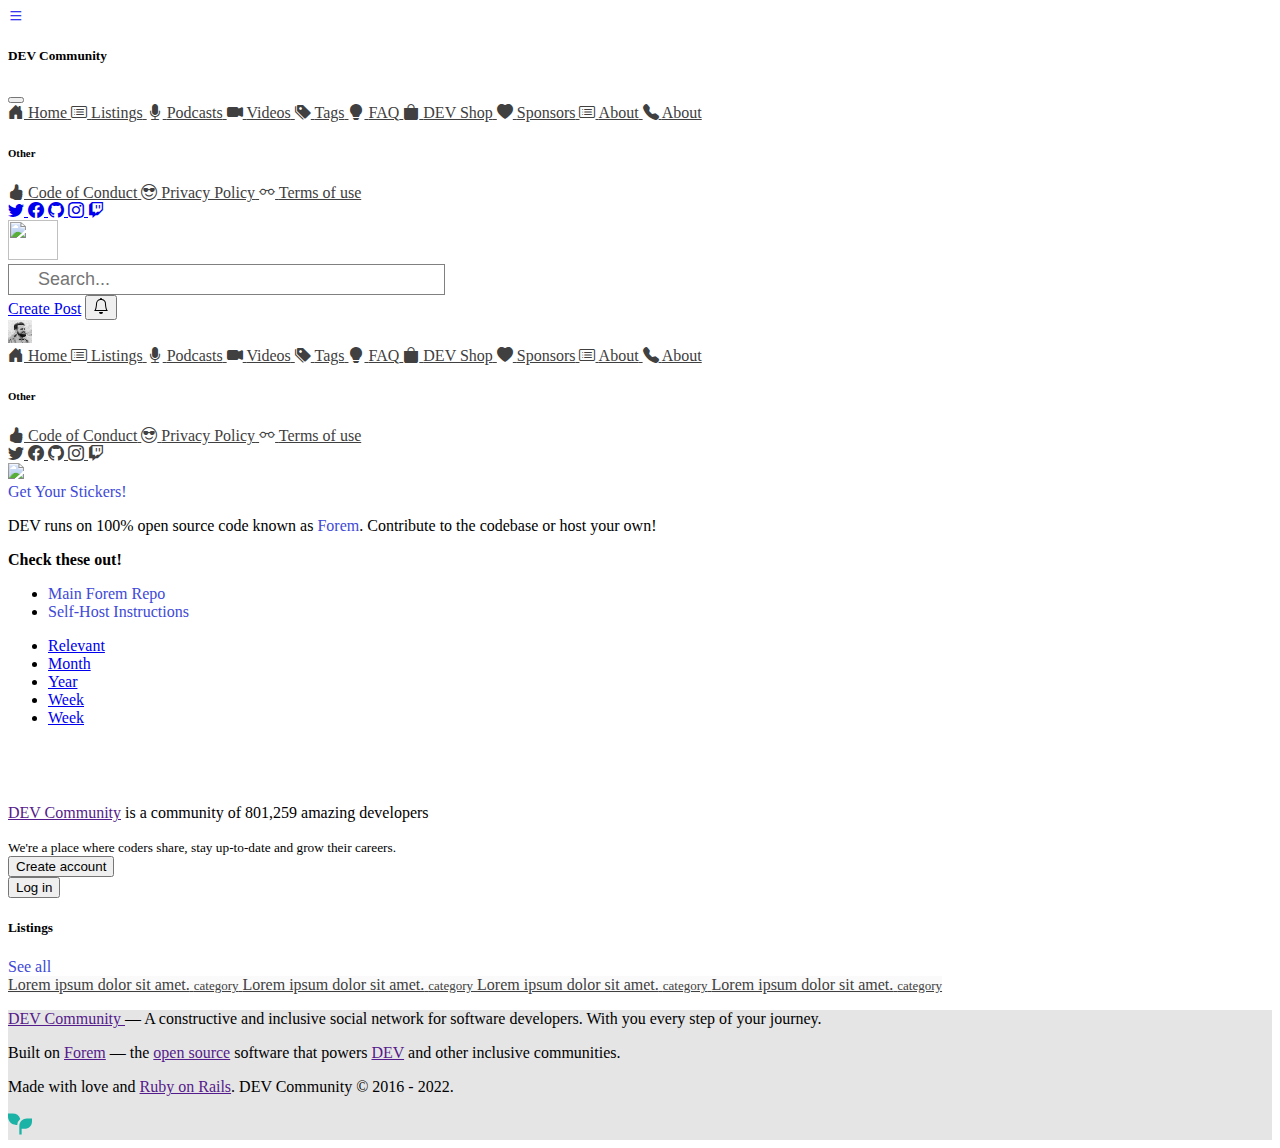
==== index.html @ 6e62b4cc "Merge pull request #18 from mikovaz/filter_week" ====
<!DOCTYPE html>
<html lang="en">
<head>
    <meta charset="UTF-8">
    <meta http-equiv="X-UA-Compatible" content="IE=edge">
    
    <meta name="viewport" content="width=device-width, initial-scale=1, shrink-to-fit=no">
    <title>DEV Community 👩‍💻 👩‍💻</title>
    <link href="https://cdn.jsdelivr.net/npm/bootstrap@5.1.3/dist/css/bootstrap.min.css" rel="stylesheet" integrity="sha384-1BmE4kWBq78iYhFldvKuhfTAU6auU8tT94WrHftjDbrCEXSU1oBoqyl2QvZ6jIW3" crossorigin="anonymous">
    <link rel="stylesheet" href="./styles/styles.css">
    <link rel="stylesheet" href="https://cdn.jsdelivr.net/npm/bootstrap-icons@1.7.2/font/bootstrap-icons.css">
    <link rel="icon" href="https://dev-to-uploads.s3.amazonaws.com/uploads/logos/resized_logo_UQww2soKuUsjaOGNB38o.png">
</head>
<body class="bg-light ">
  <!--Navbar-->
  <nav class="navbar navbar-light bg-white fixed-top flex-row d-flex justify-content-evenly d-flex justify-content-around border-bottom border-2">
    <div class="d-flex justify-content-center">
      <!-- Burger menu, hidden until the smallest breakpoint -->
      <div id="burgerMenu" class="d-block d-sm-block d-md-none d-lg-none">
        <a class="btn btn-white" data-bs-toggle="offcanvas" href="#offcanvasExample" role="button" aria-controls="offcanvasExample">
          <i class="bi bi-list h4"></i>
        </a>
        <div class="offcanvas offcanvas-start" tabindex="-1" id="offcanvasExample" aria-labelledby="offcanvasExampleLabel" data-bs-backdrop="true">
          <div class="offcanvas-header">
            <h5 class="offcanvas-title" id="offcanvasExampleLabel">DEV Community</h5>
            <button type="button" class="btn-close text-reset" data-bs-dismiss="offcanvas" aria-label="Close"></button>
          </div>
          <div class="offcanvas-body">
            <div id="navLeftBar" class="">
              <div id="linksLeftBar" class="d-flex flex-column fs-6">
                <a href="#" class="text-decoration-none rounded py-2 buttonHover grayTextColor">
                  <i class="bi bi-house-door-fill ms-3 textHover"></i>
                  <span class="ms-1 textHover">Home</span>
                </a>
                <a href="#" class="text-decoration-none rounded py-2 buttonHover grayTextColor">
                  <i class="bi bi-card-list ms-3 textHover"></i>
                  <span class="ms-1 textHover">Listings</span>
                </a>
                <a href="#" class="text-decoration-none rounded py-2 buttonHover grayTextColor">
                  <i class="bi bi-mic-fill ms-3 textHover"></i>
                  <span class="textHover ms-1">Podcasts</span>
                </a>
                <a href="#" class="text-decoration-none rounded py-2 buttonHover grayTextColor">
                  <i class="bi bi-camera-video-fill ms-3 textHover"></i>
                  <span class="grayTextColor ms-1">Videos</span>
                </a>
                <a href="#" class="text-decoration-none rounded py-2 buttonHover grayTextColor">
                  <i class="bi bi-tags-fill ms-3 textHover"></i>
                  <span class="grayTextColor ms-1">Tags</span>
                </a>
                <a href="#" class="text-decoration-none rounded py-2 buttonHover grayTextColor">
                  <i class="bi bi-lightbulb-fill ms-3 textHover"></i>
                  <span class="grayTextColor ms-1">FAQ</span>
                </a>
                <a href="#" class="text-decoration-none rounded py-2 buttonHover grayTextColor">
                  <i class="bi bi-bag-fill ms-3 textHover"></i>
                  <span class="grayTextColor ms-1">DEV Shop</span>
                </a>
                <a href="#" class="text-decoration-none rounded py-2 buttonHover grayTextColor">
                  <i class="bi bi-heart-fill ms-3 textHover"></i>
                  <span class="grayTextColor ms-1">Sponsors</span>
                </a>
                <a href="#" class="text-decoration-none rounded py-2 buttonHover grayTextColor">
                  <i class="bi bi-card-list ms-3 textHover"></i>
                  <span class="grayTextColor ms-1">About</span>
                </a>
                <a href="#" class="text-decoration-none rounded py-2 buttonHover grayTextColor">
                  <i class="bi bi-telephone-fill ms-3 textHover"></i>
                  <span class="grayTextColor ms-1">About</span>
                </a>
              </div>
            <!--Other-->
            <div id="otherLeftBar" class="d-flex flex-column mt-3 mb-3">
              <h6 class="fw-bold">Other</h6>
              <a href="#" class="text-decoration-none rounded py-2 buttonHover grayTextColor fs-6">
                <i class="bi bi-hand-thumbs-up-fill ms-3 textHover"></i>
                <span class="grayTextColor ms-1">Code of Conduct</span>
              </a>
              <a href="#" class="text-decoration-none rounded py-2 buttonHover grayTextColor fs-6">
                <i class="bi bi-emoji-sunglasses ms-3 textHover"></i>
                <span class="grayTextColor ms-1">Privacy Policy</span>
              </a>
              <a href="#" class="text-decoration-none rounded py-2 buttonHover grayTextColor fs-6">
                <i class="bi bi-eyeglasses ms-3 textHover"></i>
                <span class="grayTextColor ms-1">Terms of use</span>
              </a>
            </div>
            <!--Social network-->
            <div id="socialNetworkIcons" class="mt-2 mb-2 d-flex justify-content-between">
              <a href="#" class="buttonHover rounded p-2 text-dark">
                <i class="bi bi-twitter h4 textHover"></i>
              </a>
              <a href="#" class="buttonHover rounded p-2 text-dark">
                <i class="bi bi-facebook h4 textHover"></i>
              </a>
              <a href="#" class="buttonHover rounded p-2 text-dark">
                <i class="bi bi-github h4 textHover"></i>
              </a>
              <a href="#" class="buttonHover rounded p-2 text-dark">
                <i class="bi bi-instagram h4 textHover"></i>
              </a>
              <a href="#" class="buttonHover rounded p-2 text-dark">
                <i class="bi bi-twitch h4 textHover"></i>
              </a>

            </div>
      </div>
      </div>
          </div>
      </div>
      <form class="form-inline d-flex w-auto " onsubmit="(busqueda(event))">
        <div>
          <a class="navbar-brand" href="./index.html">
            <img src="https://dev-to-uploads.s3.amazonaws.com/uploads/logos/resized_logo_UQww2soKuUsjaOGNB38o.png" width="50" height="40" alt="">
          </a>
        </div>
        <input type="searchBox" id="searchBoxId" placeholder="Search..." class="inputSearch rounded mb-4" >    
      </form>
    </div>
    </div>
    <div class="d-inline-flex justify-content-evenly">
      <a href="./new.html" class="btn btn-outline-primary ms-3 d-sm-none d-md-block">Create Post</a>
      <button type="button" class="btn btn-outline-primary ms-3">
        <svg xmlns="http://www.w3.org/2000/svg" width="16" height="16" fill="currentColor" class="bi bi-bell" viewBox="0 0 16 16">
        <path d="M8 16a2 2 0 0 0 2-2H6a2 2 0 0 0 2 2zM8 1.918l-.797.161A4.002 4.002 0 0 0 4 6c0 .628-.134 2.197-.459 3.742-.16.767-.376 1.566-.663 2.258h10.244c-.287-.692-.502-1.49-.663-2.258C12.134 8.197 12 6.628 12 6a4.002 4.002 0 0 0-3.203-3.92L8 1.917zM14.22 12c.223.447.481.801.78 1H1c.299-.199.557-.553.78-1C2.68 10.2 3 6.88 3 6c0-2.42 1.72-4.44 4.005-4.901a1 1 0 1 1 1.99 0A5.002 5.002 0 0 1 13 6c0 .88.32 4.2 1.22 6z"/>
      </svg>
    </button>
    <div class="rounded-circle w-auto ms-3"><img class="rounded-circle h-100" src="img/pp.jpeg"></div>
    </div>     
  </nav>  
  <main class="py-5 text-center container">
          <!--Master Div/Flex-->
          <div class=" d-flex bd-highlight justify-content-center row">
            <div id="navLeftBar" class="p-2 mt-5 col-2 col-sm-2 col-lg-2 col-xl-2 col-xxl-2 d-sm-none d-none d-md-block d-lg-block d-xl-block d-xxl-block">
              <div id="linksLeftBar" class="d-flex flex-column text-dark text-start">
                <a href="#" class="text-decoration-none rounded py-2 buttonHover grayTextColor">
                  <i class="bi bi-house-door-fill ms-3 textHover"></i>
                  <span class="ms-1 textHover">Home</span>
                </a>
                <a href="#" class="text-decoration-none rounded py-2 buttonHover grayTextColor">
                  <i class="bi bi-card-list ms-3 textHover"></i>
                  <span class="ms-1 textHover">Listings</span>
                </a>
                <a href="#" class="text-decoration-none rounded py-2 buttonHover grayTextColor">
                  <i class="bi bi-mic-fill ms-3 textHover"></i>
                  <span class="ms-1 textHover">Podcasts</span>
                </a>
                <a href="#" class="text-decoration-none rounded py-2 buttonHover grayTextColor">
                  <i class="bi bi-camera-video-fill ms-3 textHover"></i>
                  <span class="ms-1 textHover">Videos</span>
                </a>
                <a href="#" class="text-decoration-none rounded py-2 buttonHover grayTextColor">
                  <i class="bi bi-tags-fill ms-3 textHover"></i>
                  <span class="ms-1 textHover">Tags</span>
                </a>
                <a href="#" class="text-decoration-none rounded py-2 buttonHover grayTextColor">
                  <i class="bi bi-lightbulb-fill ms-3 textHover"></i>
                  <span class="ms-1 textHover">FAQ</span>
                </a>
                <a href="#" class="text-decoration-none rounded py-2 buttonHover grayTextColor">
                  <i class="bi bi-bag-fill ms-3 textHover"></i>
                  <span class="ms-1 textHover">DEV Shop</span>
                </a>
                <a href="#" class="text-decoration-none rounded py-2 buttonHover grayTextColor">
                  <i class="bi bi-heart-fill ms-3 textHover"></i>
                  <span class="ms-1 textHover">Sponsors</span>
                </a>
                <a href="#" class="text-decoration-none rounded py-2 buttonHover grayTextColor">
                  <i class="bi bi-card-list ms-3 textHover"></i>
                  <span class="ms-1 textHover">About</span>
                </a>
                <a href="#" class="text-decoration-none rounded py-2 buttonHover grayTextColor">
                  <i class="bi bi-telephone-fill ms-3 textHover"></i>
                  <span class="ms-1 textHover">About</span>
                </a>
              </div>
              <!--LISTA OTHER-->
              <div id="otherLeftBar" class="d-flex flex-column text-dark mt-3 mb-3 text-start">
                <h6 class="fw-bold">Other</h6>
                <a href="#" class="text-decoration-none rounded py-2 buttonHover grayTextColor">
                  <i class="bi bi-hand-thumbs-up-fill ms-3 textHover"></i>
                  <span class="grayTextColor textHover">Code of Conduct</span>
                </a>
                <a href="#" class="text-decoration-none rounded py-2 buttonHover grayTextColor">
                  <i class="bi bi-emoji-sunglasses ms-3 textHover"></i>
                  <span class="grayTextColor textHover">Privacy Policy</span>
                </a>
                <a href="#" class="text-decoration-none rounded py-2 buttonHover grayTextColor">
                  <i class="bi bi-eyeglasses ms-3 textHover"></i>
                  <span class="grayTextColor textHover">Terms of use</span>
                </a>
              </div>
              <!--Barra redes-->
              <div id="socialNetworkIcons" class="mt-2 mb-2 d-flex">
                <a href="#" class="buttonHover rounded p-2 grayTextColor flex-fill">
                  <i class="bi bi-twitter h4 textHover"></i>
                </a>
                <a href="#" class="buttonHover rounded p-2 grayTextColor flex-fill">
                  <i class="bi bi-facebook h4 textHover"></i>
                </a>
                <a href="#" class="buttonHover rounded p-2 grayTextColor flex-fill">
                  <i class="bi bi-github h4 textHover"></i>
                </a>
                <a href="#" class="buttonHover rounded p-2 grayTextColor flex-fill">
                  <i class="bi bi-instagram h4 textHover"></i>
                </a>
                <a href="#" class="buttonHover rounded p-2 grayTextColor flex-fill">
                  <i class="bi bi-twitch h4 textHover"></i>
                </a>

              </div>
                  <!--Barra Tags-->
                  
                  <!--Publicidad-->
                  <div class="card">
                    <img src="https://res.cloudinary.com/practicaldev/image/fetch/s--v7KOxCyh--/c_limit%2Cf_auto%2Cfl_progressive%2Cq_auto%2Cw_350/https://cdn.shopify.com/s/files/1/1626/8507/products/mockup-5a41f96d_1024x1024.jpg%3Fv%3D1550790358" class="card-img-top">
                    <div class="card-body">
                      <a href="" class="linksColored">Get Your Stickers!</a>
                    </div>
                  </div>
                  <!--Ultima Card-->
                  <div class="card">                    
                    <div class="card-body">
                      <p class="text-start">
                        DEV runs on 100% open source code known as <a href="" class="linksColored">Forem</a>. Contribute to the codebase or host your own!
                      </p>
                      <p>
                        <strong class="text-start">
                           Check these out!
                        </strong> 
                      </p>
                      <ul class="text-start">
                          <li><a href="" class="linksColored">Main Forem Repo</a></li>
                          <li><a href="" class="linksColored">Self-Host Instructions</a></li>
                      </ul>
                    </div>
                  </div>
            </div>            
            <!--Second column-->
            <div class="col-7 col-sm-10 col-lg-8 col-xl-7 col-xxl-7 d-inline d-flex flex-column mt-5">
                <!--Barra Nav-->
                <div>
                  <ul class="nav">
                      <li class="nav-item">
                        <a class="nav-link active text-dark" onclick="createPost()" href="#">Relevant</a>
                      </li>
                      <li class="nav-item">
                        <a class="nav-link text-dark" onclick="filterMonth()" href="#">Month</a>
                      </li>
                      <li class="nav-item">
                        <a class="nav-link text-dark" onclick="filterYear()" href="#">Year</a>             
                      </li>  
                      <li class="nav-item">
                        <a class="nav-link text-dark" onclick="filterWeek()" href="#">Week</a>             
                      </li>    
                      <li class="nav-item">
                        <a class="nav-link text-dark" onclick="filterWeek()" href="#">Week</a>             
                      </li>    
                    </ul>
                </div>
                  <!--Cards Scroll infinito <a class="nav-link text-dark" href="#">Top</a>-->
                  <!--Primera card-->
              <section id="idPost" class="d-flex flex-column">

              </section>    
              <section class="d-flex flex-column mt-5">
                <div class="d-flex flex-row bd-highlight mb-2">
                  <article class="imgDev mr-4"></article>
                  <article class="">
                    <div class=""><p class="font-weight-bold mb-0 h3"><a href="" >DEV Community</a>  is a community of 801,259 amazing developers</p></div>
                    <div><small>We're a place where coders share, stay up-to-date and grow their careers.</small> </div>
                  </article>
                </div>
                <div class="d-flex flex-column mt-2">
                  <div class="align-self-center"><button type="button" class="btn btn-primary btn-sm">Create account</button></div>
                  <div class="align-self-center"><button type="button" class="btn btn-link">Log in</button></div>
                </div>

              </section>    
                  
            </div>
            <!--Ultima celda de la lista-->
            <div id="aside" class="p-3 mt-5 col-2 col-sm-2 col-lg-2 col-xl-2 col-xxl-2 d-none d-lg-block d-xl-block d-xxlblock">
              <div class="card w-100">
                <div class="card-body w-100 m-0 p-0">
                  <div class="d-flex justify-content-around bg-light py-2">
                    <h5 class="card-title">Listings</h5>
                    <a href="#" class="linksColored">See all</a>
                  </div>
                  <div class="d-flex flex-column m-0 p-0">
                    <a href="#" class="text-decoration-none m-0 p-0 py-2 listings border border-end-0 border-start-0">
                      <span class="">Lorem ipsum dolor sit amet.</span>
                      <span class="d-block cardSmallText">category</span>
                    </a>
                    <a href="#" class="text-decoration-none m-0 p-0 py-2 listings border border-end-0 border-start-0">
                      <span class="">Lorem ipsum dolor sit amet.</span>
                      <span class="d-block cardSmallText">category</span>
                    </a>
                    <a href="#" class="text-decoration-none m-0 p-0 py-2 listings border border-end-0 border-start-0">
                      <span class="">Lorem ipsum dolor sit amet.</span>
                      <span class="d-block cardSmallText">category</span>
                    </a>
                    <a href="#" class="text-decoration-none m-0 p-0 py-2 listings border border-end-0 border-start-0">
                      <span class="">Lorem ipsum dolor sit amet.</span>
                      <span class="d-block cardSmallText">category</span>
                    </a>
                  </div>
                </div>
              </div>
            </div>
          </div>
          
    </main>
    <footer class="d-flex flex-column align-items-center" style="background-color: #e5e5e5">
            
      <p ><a href="">DEV Community </a> — A constructive and inclusive social network for software developers. With you every step of your journey.</p>
      <p>Built on <a href="">Forem</a> — the <a href=""> open source</a> software that powers <a href="">DEV</a>  and other inclusive communities.</p>
      <p>Made with love and <a href="">Ruby on Rails</a>. DEV Community © 2016 - 2022.</p>
      <a href="https://www.forem.com" target="_blank" rel="noopener" class="c-link c-link c-link--block c-link--icon-alone self-center mb-3">
        <svg xmlns="http://www.w3.org/2000/svg" width="24" height="24" viewBox="0 0 24 24" fill="none" role="img" aria-labelledby="a69pse5xpkqkmox0t0a813en62flmcpp" class="crayons-icon crayons-icon--default c-link__icon"><title id="a69pse5xpkqkmox0t0a813en62flmcpp">Forem logo</title>
          <g clip-path="url(#clip0)" fill="#1AB3A6">
              <path d="M4.603 1.438a8.056 8.056 0 017.643 5.478 8.543 8.543 0 00-3.023 5.968H8.054C3.606 12.884 0 9.296 0 4.87V1.468a.03.03 0 01.03-.03h4.573zM23.97 6.515a.03.03 0 01.03.03v2.833c0 4.11-3.354 7.442-7.491 7.442h-2.881v5.726h-2.305V14.53l.022-1.145c.294-3.843 3.526-6.87 7.469-6.87h5.155z"></path>
          </g>
          <defs>
              <clipPath id="clip0">
                  <path fill="#fff" d="M0 0h24v24H0z"></path>
              </clipPath>
          </defs>
        </svg>
      </a>
    </footer>
    <script src="https://cdn.jsdelivr.net/npm/jquery@3.5.1/dist/jquery.slim.min.js" integrity="sha384-DfXdz2htPH0lsSSs5nCTpuj/zy4C+OGpamoFVy38MVBnE+IbbVYUew+OrCXaRkfj" crossorigin="anonymous"></script>
    <script src="https://cdn.jsdelivr.net/npm/bootstrap@5.1.3/dist/js/bootstrap.bundle.min.js" integrity="sha384-ka7Sk0Gln4gmtz2MlQnikT1wXgYsOg+OMhuP+IlRH9sENBO0LRn5q+8nbTov4+1p" crossorigin="anonymous"></script>    
    <script src="./js/main.js"></script>
</body>
</html>
---- styles/styles.css ----
.cardPost{
    height: 186px;
    width: 676.266px;
    padding: 20px;
    background-color: white;
}

.imgPost{
    background-image: url("https://dev-to-uploads.s3.amazonaws.com/uploads/articles/xsfedpmjdloalsc1hqsc.png");
    background-repeat: no-repeat;
    background-size: 676.266px 283.266px;
    display: block;
    width: 676.266px;
    height: 273.286px;
    margin: 0px;  
}

.profileImg{
    
        background-size: 35px 35px;
        display: block;
        width: 35px;
        height: 35px;
        margin: 0px;   
        border-radius: 50%;
}

.imgDev{
    background-image: url("https://res.cloudinary.com/practicaldev/image/fetch/s--pcSkTMZL--/c_limit,f_auto,fl_progressive,q_80,w_190/https://practicaldev-herokuapp-com.freetls.fastly.net/assets/devlogo-pwa-512.png");
    background-repeat: no-repeat;
    background-size: 44.8125px 44.8125px;
    display: block;
    width: 60.8125px;
    height: 44.8125px;
    margin: 0px;  
    -webkit-transform:rotate(355deg);
    -moz-transform: rotate(355deg);
    -ms-transform: rotate(355deg);
    -o-transform: rotate(355deg);
    transform: rotate(355deg);
    border-radius: 5px;
}

.navBar{
    display: flex;
    flex-direction: row;
}

.flexRow{
    display: flex;
    flex-direction: row;
}

.barSear{
    width: 300px;
    border-radius: 5px;
    border: 1px solid #dfe1e5;
    
    display: flex;
    justify-content: space-around;
    align-items: center;
}

.iconSear{
    background-image: url("https://img.icons8.com/external-dreamstale-lineal-dreamstale/32/000000/external-search-ui-dreamstale-lineal-dreamstale.png");
    background-repeat: no-repeat;
    background-position: center;
    background-size: contain;
    width: 18px;
    height: 18px;
}

.main{
    margin-top: 80px; 
    margin-left: 312.5px; 
    
}

.buttonHover:hover {
    background-color: rgb(224, 225, 241);
}

.buttonHover:hover > .textHover {
    color: rgb(42, 48, 165);
    text-decoration: underline;

}

.inputSearch {
    margin-right: 1px;
    font-size: 18px;
    font-weight: 300;
    border: 1px solid grey;
    width: 402px;
    color: black;
    padding: 4px 4px 4px 29px;
    background-image: url(https://upload.wikimedia.org/wikipedia/commons/0/0b/Search_Icon.svg);
    background-size: 25px 25px;
    background-repeat: no-repeat;
    background-position-y: center;
    background-position-x: right;
}

.grayTextColor {
    color: #404040;
}
.linksColored {
    color: rgb(62, 73, 215);
    text-decoration: none;
}
.titleLink {
    text-decoration: none;
    color: #000000;
}
.titleLink:hover {
    color: rgb(49, 58, 171)
}

.buttonAuthor {
    color: rgb(61, 61, 61)
}
.buttonAuthor:hover {
    color: #000000;
    background-color: rgb(225, 225, 225);
}

.buttonTags {
    color: rgb(61, 61, 61);
    font-size: small;
}
.buttonTags:hover {
    color: rgb(25, 25, 25);
    background-color: rgb(243, 243, 243);
    outline: solid 1px rgb(227, 227, 227);
}
.buttonSave {
    background-color: rgb(214, 214, 215);
    color: rgb(61, 61, 61);
}
.buttonSave:hover {
    background-color: rgb(189, 189, 189);
    color: #000000;
}

.cardSmallText {
    font-size: small;
}

.listings {
    background-color: rgb(250, 250, 250);
    color: #404040;
}
.listings:hover {
    background-color: #fff;
    color: rgb(42, 48, 165);
}

@media (max-width: 1025px ){
    #aside{
        display: none;
    }
}

@media (max-width: 767px ){
    #navL{
        display: none;
    }
}
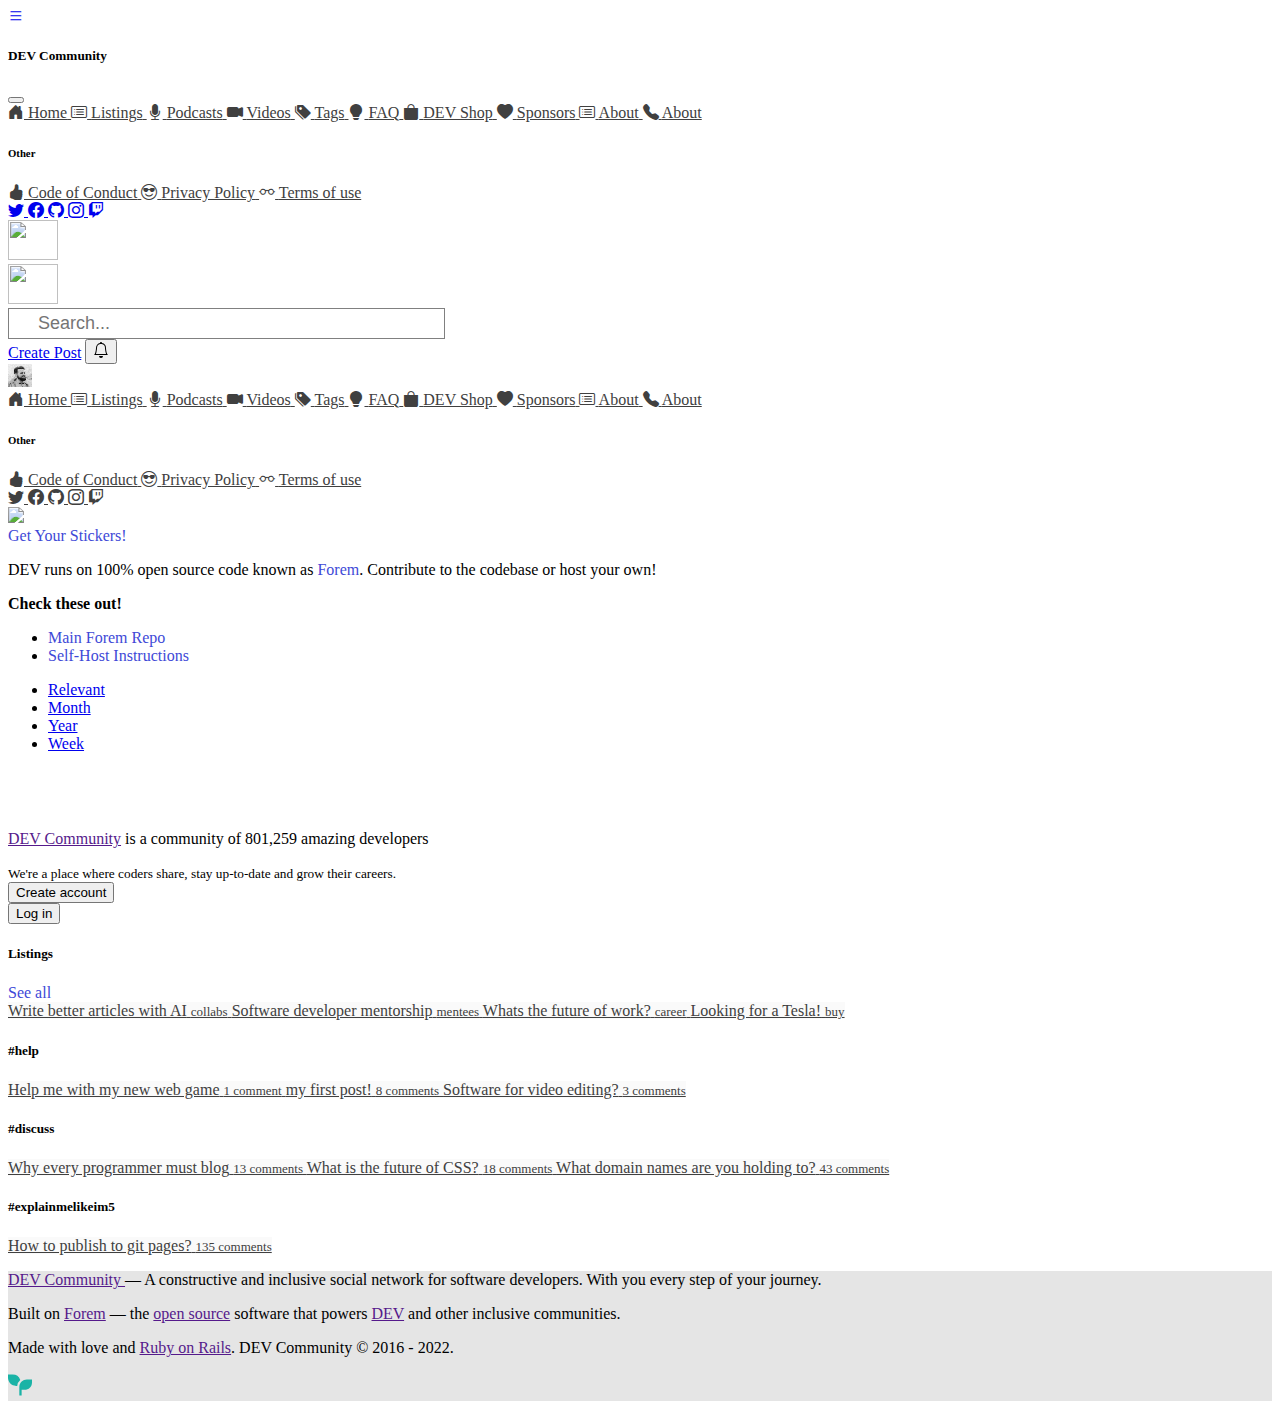
==== commit a55cc3f9: "added right bar content" ====
--- a/index.html
+++ b/index.html
@@ -108,25 +108,34 @@
       </div>
           </div>
       </div>
-      <form class="form-inline d-flex w-auto " onsubmit="(busqueda(event))">
-        <div>
+
+      <a class="navbar-brand d-block d-sm-block d-md-none d-lg-none" href="./index.html">
+        <img src="https://dev-to-uploads.s3.amazonaws.com/uploads/logos/resized_logo_UQww2soKuUsjaOGNB38o.png"
+          width="50" height="40" alt="">
+      </a>
+      <form class="form-inline d-flex w-auto align-items-center d-none d-md-inline d-lg-inline d-xl-inline d-xxl-inline" onsubmit="(busqueda(event))">
+        <div class="d-inline">
           <a class="navbar-brand" href="./index.html">
-            <img src="https://dev-to-uploads.s3.amazonaws.com/uploads/logos/resized_logo_UQww2soKuUsjaOGNB38o.png" width="50" height="40" alt="">
+            <img src="https://dev-to-uploads.s3.amazonaws.com/uploads/logos/resized_logo_UQww2soKuUsjaOGNB38o.png"
+              width="50" height="40" alt="">
           </a>
         </div>
-        <input type="searchBox" id="searchBoxId" placeholder="Search..." class="inputSearch rounded mb-4" >    
+        <input type="searchBox" placeholder="Search..." class="inputSearch rounded" id="searchBoxId">
       </form>
     </div>
     </div>
     <div class="d-inline-flex justify-content-evenly">
-      <a href="./new.html" class="btn btn-outline-primary ms-3 d-sm-none d-md-block">Create Post</a>
+      <a href="./new.html" class="btn btn-outline-primary ms-3 d-sm-none d-none d-md-inline d-lg-inline d-xl-inline d-xxl-inline">Create Post</a>
       <button type="button" class="btn btn-outline-primary ms-3">
-        <svg xmlns="http://www.w3.org/2000/svg" width="16" height="16" fill="currentColor" class="bi bi-bell" viewBox="0 0 16 16">
-        <path d="M8 16a2 2 0 0 0 2-2H6a2 2 0 0 0 2 2zM8 1.918l-.797.161A4.002 4.002 0 0 0 4 6c0 .628-.134 2.197-.459 3.742-.16.767-.376 1.566-.663 2.258h10.244c-.287-.692-.502-1.49-.663-2.258C12.134 8.197 12 6.628 12 6a4.002 4.002 0 0 0-3.203-3.92L8 1.917zM14.22 12c.223.447.481.801.78 1H1c.299-.199.557-.553.78-1C2.68 10.2 3 6.88 3 6c0-2.42 1.72-4.44 4.005-4.901a1 1 0 1 1 1.99 0A5.002 5.002 0 0 1 13 6c0 .88.32 4.2 1.22 6z"/>
-      </svg>
-    </button>
-    <div class="rounded-circle w-auto ms-3"><img class="rounded-circle h-100" src="img/pp.jpeg"></div>
-    </div>     
+        <svg xmlns="http://www.w3.org/2000/svg" width="16" height="16" fill="currentColor" class="bi bi-bell"
+          viewBox="0 0 16 16">
+          <path
+            d="M8 16a2 2 0 0 0 2-2H6a2 2 0 0 0 2 2zM8 1.918l-.797.161A4.002 4.002 0 0 0 4 6c0 .628-.134 2.197-.459 3.742-.16.767-.376 1.566-.663 2.258h10.244c-.287-.692-.502-1.49-.663-2.258C12.134 8.197 12 6.628 12 6a4.002 4.002 0 0 0-3.203-3.92L8 1.917zM14.22 12c.223.447.481.801.78 1H1c.299-.199.557-.553.78-1C2.68 10.2 3 6.88 3 6c0-2.42 1.72-4.44 4.005-4.901a1 1 0 1 1 1.99 0A5.002 5.002 0 0 1 13 6c0 .88.32 4.2 1.22 6z" />
+        </svg>
+      </button>
+      <div class="rounded-circle w-auto ms-3"><img class="rounded-circle h-100" src="img/pp.jpeg"></div>
+    </div>
+    </div>    
   </nav>  
   <main class="py-5 text-center container">
           <!--Master Div/Flex-->
@@ -252,10 +261,7 @@
                       </li>  
                       <li class="nav-item">
                         <a class="nav-link text-dark" onclick="filterWeek()" href="#">Week</a>             
-                      </li>    
-                      <li class="nav-item">
-                        <a class="nav-link text-dark" onclick="filterWeek()" href="#">Week</a>             
-                      </li>    
+                      </li>       
                     </ul>
                 </div>
                   <!--Cards Scroll infinito <a class="nav-link text-dark" href="#">Top</a>-->
@@ -289,20 +295,75 @@
                   </div>
                   <div class="d-flex flex-column m-0 p-0">
                     <a href="#" class="text-decoration-none m-0 p-0 py-2 listings border border-end-0 border-start-0">
-                      <span class="">Lorem ipsum dolor sit amet.</span>
-                      <span class="d-block cardSmallText">category</span>
-                    </a>
-                    <a href="#" class="text-decoration-none m-0 p-0 py-2 listings border border-end-0 border-start-0">
-                      <span class="">Lorem ipsum dolor sit amet.</span>
-                      <span class="d-block cardSmallText">category</span>
-                    </a>
-                    <a href="#" class="text-decoration-none m-0 p-0 py-2 listings border border-end-0 border-start-0">
-                      <span class="">Lorem ipsum dolor sit amet.</span>
-                      <span class="d-block cardSmallText">category</span>
-                    </a>
-                    <a href="#" class="text-decoration-none m-0 p-0 py-2 listings border border-end-0 border-start-0">
-                      <span class="">Lorem ipsum dolor sit amet.</span>
-                      <span class="d-block cardSmallText">category</span>
+                      <span class="">Write better articles with AI</span>
+                      <span class="d-block cardSmallText">collabs</span>
+                    </a>
+                    <a href="#" class="text-decoration-none m-0 p-0 py-2 listings border border-end-0 border-start-0">
+                      <span class="">Software developer mentorship</span>
+                      <span class="d-block cardSmallText">mentees</span>
+                    </a>
+                    <a href="#" class="text-decoration-none m-0 p-0 py-2 listings border border-end-0 border-start-0">
+                      <span class="">Whats the future of work?</span>
+                      <span class="d-block cardSmallText">career</span>
+                    </a>
+                    <a href="#" class="text-decoration-none m-0 p-0 py-2 listings border border-end-0 border-start-0">
+                      <span class="">Looking for a Tesla!</span>
+                      <span class="d-block cardSmallText">buy</span>
+                    </a>
+                  </div>
+                </div>
+              </div>
+              <div class="card w-100 mt-2">
+                <div class="card-body w-100 m-0 p-0">
+                  <div class="d-flex justify-content-around bg-light py-2">
+                    <h5 class="card-title">#help</h5>
+                  </div>
+                  <div class="d-flex flex-column m-0 p-0">
+                    <a href="#" class="text-decoration-none m-0 p-0 py-2 listings border border-end-0 border-start-0">
+                      <span class="">Help me with my new web game</span>
+                      <span class="d-block cardSmallText">1 comment</span>
+                    </a>
+                    <a href="#" class="text-decoration-none m-0 p-0 py-2 listings border border-end-0 border-start-0">
+                      <span class="">my first post!</span>
+                      <span class="d-block cardSmallText">8 comments</span>
+                    </a>
+                    <a href="#" class="text-decoration-none m-0 p-0 py-2 listings border border-end-0 border-start-0">
+                      <span class="">Software for video editing?</span>
+                      <span class="d-block cardSmallText">3 comments</span>
+                    </a>
+                  </div>
+                </div>
+              </div>
+              <div class="card w-100 mt-2">
+                <div class="card-body w-100 m-0 p-0">
+                  <div class="d-flex justify-content-around bg-light py-2">
+                    <h5 class="card-title">#discuss</h5>
+                  </div>
+                  <div class="d-flex flex-column m-0 p-0">
+                    <a href="#" class="text-decoration-none m-0 p-0 py-2 listings border border-end-0 border-start-0">
+                      <span class="">Why every programmer must blog</span>
+                      <span class="d-block cardSmallText">13 comments</span>
+                    </a>
+                    <a href="#" class="text-decoration-none m-0 p-0 py-2 listings border border-end-0 border-start-0">
+                      <span class="">What is the future of CSS?</span>
+                      <span class="d-block cardSmallText">18 comments</span>
+                    </a>
+                    <a href="#" class="text-decoration-none m-0 p-0 py-2 listings border border-end-0 border-start-0">
+                      <span class="">What domain names are you holding to?</span>
+                      <span class="d-block cardSmallText">43 comments</span>
+                    </a>
+                  </div>
+                </div>
+              </div>
+              <div class="card w-100 mt-2">
+                <div class="card-body w-100 m-0 p-0">
+                  <div class="d-flex justify-content-around bg-light py-2">
+                    <h5 class="card-title">#explainmelikeim5</h5>
+                  </div>
+                  <div class="d-flex flex-column m-0 p-0">
+                    <a href="#" class="text-decoration-none m-0 p-0 py-2 listings border border-end-0 border-start-0">
+                      <span class="">How to publish to git pages?</span>
+                      <span class="d-block cardSmallText">135 comments</span>
                     </a>
                   </div>
                 </div>
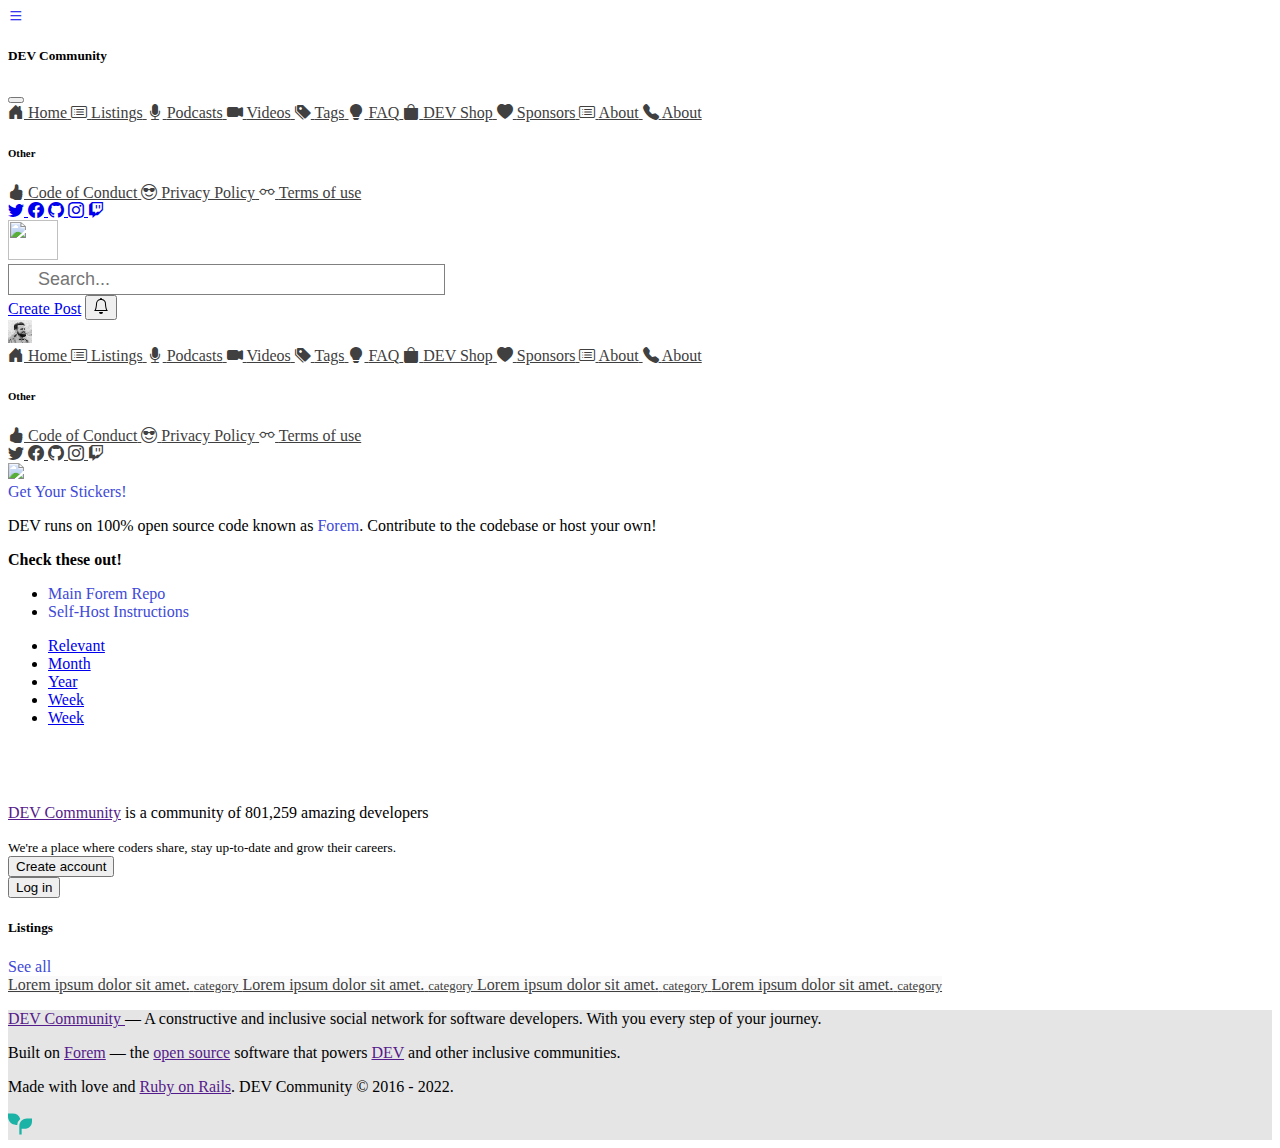
==== commit c88a8036: "add user card in html and js document post" ====
--- a/index.html
+++ b/index.html
@@ -1,26 +1,32 @@
 <!DOCTYPE html>
 <html lang="en">
+
 <head>
-    <meta charset="UTF-8">
-    <meta http-equiv="X-UA-Compatible" content="IE=edge">
-    
-    <meta name="viewport" content="width=device-width, initial-scale=1, shrink-to-fit=no">
-    <title>DEV Community 👩‍💻 👩‍💻</title>
-    <link href="https://cdn.jsdelivr.net/npm/bootstrap@5.1.3/dist/css/bootstrap.min.css" rel="stylesheet" integrity="sha384-1BmE4kWBq78iYhFldvKuhfTAU6auU8tT94WrHftjDbrCEXSU1oBoqyl2QvZ6jIW3" crossorigin="anonymous">
-    <link rel="stylesheet" href="./styles/styles.css">
-    <link rel="stylesheet" href="https://cdn.jsdelivr.net/npm/bootstrap-icons@1.7.2/font/bootstrap-icons.css">
-    <link rel="icon" href="https://dev-to-uploads.s3.amazonaws.com/uploads/logos/resized_logo_UQww2soKuUsjaOGNB38o.png">
+  <meta charset="UTF-8">
+  <meta http-equiv="X-UA-Compatible" content="IE=edge">
+
+  <meta name="viewport" content="width=device-width, initial-scale=1, shrink-to-fit=no">
+  <title>DEV Community 👩‍💻 👩‍💻</title>
+  <link href="https://cdn.jsdelivr.net/npm/bootstrap@5.1.3/dist/css/bootstrap.min.css" rel="stylesheet"
+    integrity="sha384-1BmE4kWBq78iYhFldvKuhfTAU6auU8tT94WrHftjDbrCEXSU1oBoqyl2QvZ6jIW3" crossorigin="anonymous">
+  <link rel="stylesheet" href="./styles/styles.css">
+  <link rel="stylesheet" href="https://cdn.jsdelivr.net/npm/bootstrap-icons@1.7.2/font/bootstrap-icons.css">
+  <link rel="icon" href="https://dev-to-uploads.s3.amazonaws.com/uploads/logos/resized_logo_UQww2soKuUsjaOGNB38o.png">
 </head>
+
 <body class="bg-light ">
   <!--Navbar-->
-  <nav class="navbar navbar-light bg-white fixed-top flex-row d-flex justify-content-evenly d-flex justify-content-around border-bottom border-2">
+  <nav
+    class="navbar navbar-light bg-white fixed-top flex-row d-flex justify-content-evenly d-flex justify-content-around border-bottom border-2">
     <div class="d-flex justify-content-center">
       <!-- Burger menu, hidden until the smallest breakpoint -->
       <div id="burgerMenu" class="d-block d-sm-block d-md-none d-lg-none">
-        <a class="btn btn-white" data-bs-toggle="offcanvas" href="#offcanvasExample" role="button" aria-controls="offcanvasExample">
+        <a class="btn btn-white" data-bs-toggle="offcanvas" href="#offcanvasExample" role="button"
+          aria-controls="offcanvasExample">
           <i class="bi bi-list h4"></i>
         </a>
-        <div class="offcanvas offcanvas-start" tabindex="-1" id="offcanvasExample" aria-labelledby="offcanvasExampleLabel" data-bs-backdrop="true">
+        <div class="offcanvas offcanvas-start" tabindex="-1" id="offcanvasExample"
+          aria-labelledby="offcanvasExampleLabel" data-bs-backdrop="true">
           <div class="offcanvas-header">
             <h5 class="offcanvas-title" id="offcanvasExampleLabel">DEV Community</h5>
             <button type="button" class="btn-close text-reset" data-bs-dismiss="offcanvas" aria-label="Close"></button>
@@ -69,63 +75,58 @@
                   <span class="grayTextColor ms-1">About</span>
                 </a>
               </div>
-            <!--Other-->
-            <div id="otherLeftBar" class="d-flex flex-column mt-3 mb-3">
-              <h6 class="fw-bold">Other</h6>
-              <a href="#" class="text-decoration-none rounded py-2 buttonHover grayTextColor fs-6">
-                <i class="bi bi-hand-thumbs-up-fill ms-3 textHover"></i>
-                <span class="grayTextColor ms-1">Code of Conduct</span>
-              </a>
-              <a href="#" class="text-decoration-none rounded py-2 buttonHover grayTextColor fs-6">
-                <i class="bi bi-emoji-sunglasses ms-3 textHover"></i>
-                <span class="grayTextColor ms-1">Privacy Policy</span>
-              </a>
-              <a href="#" class="text-decoration-none rounded py-2 buttonHover grayTextColor fs-6">
-                <i class="bi bi-eyeglasses ms-3 textHover"></i>
-                <span class="grayTextColor ms-1">Terms of use</span>
-              </a>
+              <!--Other-->
+              <div id="otherLeftBar" class="d-flex flex-column mt-3 mb-3">
+                <h6 class="fw-bold">Other</h6>
+                <a href="#" class="text-decoration-none rounded py-2 buttonHover grayTextColor fs-6">
+                  <i class="bi bi-hand-thumbs-up-fill ms-3 textHover"></i>
+                  <span class="grayTextColor ms-1">Code of Conduct</span>
+                </a>
+                <a href="#" class="text-decoration-none rounded py-2 buttonHover grayTextColor fs-6">
+                  <i class="bi bi-emoji-sunglasses ms-3 textHover"></i>
+                  <span class="grayTextColor ms-1">Privacy Policy</span>
+                </a>
+                <a href="#" class="text-decoration-none rounded py-2 buttonHover grayTextColor fs-6">
+                  <i class="bi bi-eyeglasses ms-3 textHover"></i>
+                  <span class="grayTextColor ms-1">Terms of use</span>
+                </a>
+              </div>
+              <!--Social network-->
+              <div id="socialNetworkIcons" class="mt-2 mb-2 d-flex justify-content-between">
+                <a href="#" class="buttonHover rounded p-2 text-dark">
+                  <i class="bi bi-twitter h4 textHover"></i>
+                </a>
+                <a href="#" class="buttonHover rounded p-2 text-dark">
+                  <i class="bi bi-facebook h4 textHover"></i>
+                </a>
+                <a href="#" class="buttonHover rounded p-2 text-dark">
+                  <i class="bi bi-github h4 textHover"></i>
+                </a>
+                <a href="#" class="buttonHover rounded p-2 text-dark">
+                  <i class="bi bi-instagram h4 textHover"></i>
+                </a>
+                <a href="#" class="buttonHover rounded p-2 text-dark">
+                  <i class="bi bi-twitch h4 textHover"></i>
+                </a>
+
+              </div>
             </div>
-            <!--Social network-->
-            <div id="socialNetworkIcons" class="mt-2 mb-2 d-flex justify-content-between">
-              <a href="#" class="buttonHover rounded p-2 text-dark">
-                <i class="bi bi-twitter h4 textHover"></i>
-              </a>
-              <a href="#" class="buttonHover rounded p-2 text-dark">
-                <i class="bi bi-facebook h4 textHover"></i>
-              </a>
-              <a href="#" class="buttonHover rounded p-2 text-dark">
-                <i class="bi bi-github h4 textHover"></i>
-              </a>
-              <a href="#" class="buttonHover rounded p-2 text-dark">
-                <i class="bi bi-instagram h4 textHover"></i>
-              </a>
-              <a href="#" class="buttonHover rounded p-2 text-dark">
-                <i class="bi bi-twitch h4 textHover"></i>
-              </a>
-
-            </div>
+          </div>
+        </div>
       </div>
-      </div>
-          </div>
-      </div>
-
-      <a class="navbar-brand d-block d-sm-block d-md-none d-lg-none" href="./index.html">
-        <img src="https://dev-to-uploads.s3.amazonaws.com/uploads/logos/resized_logo_UQww2soKuUsjaOGNB38o.png"
-          width="50" height="40" alt="">
-      </a>
-      <form class="form-inline d-flex w-auto align-items-center d-none d-md-inline d-lg-inline d-xl-inline d-xxl-inline" onsubmit="(busqueda(event))">
-        <div class="d-inline">
+      <form class="form-inline d-flex w-auto " onsubmit="(busqueda(event))">
+        <div>
           <a class="navbar-brand" href="./index.html">
             <img src="https://dev-to-uploads.s3.amazonaws.com/uploads/logos/resized_logo_UQww2soKuUsjaOGNB38o.png"
               width="50" height="40" alt="">
           </a>
         </div>
-        <input type="searchBox" placeholder="Search..." class="inputSearch rounded" id="searchBoxId">
+        <input type="searchBox" id="searchBoxId" placeholder="Search..." class="inputSearch rounded mb-4">
       </form>
     </div>
     </div>
     <div class="d-inline-flex justify-content-evenly">
-      <a href="./new.html" class="btn btn-outline-primary ms-3 d-sm-none d-none d-md-inline d-lg-inline d-xl-inline d-xxl-inline">Create Post</a>
+      <a href="./new.html" class="btn btn-outline-primary ms-3 d-sm-none d-md-block">Create Post</a>
       <button type="button" class="btn btn-outline-primary ms-3">
         <svg xmlns="http://www.w3.org/2000/svg" width="16" height="16" fill="currentColor" class="bi bi-bell"
           viewBox="0 0 16 16">
@@ -135,263 +136,231 @@
       </button>
       <div class="rounded-circle w-auto ms-3"><img class="rounded-circle h-100" src="img/pp.jpeg"></div>
     </div>
-    </div>    
-  </nav>  
+  </nav>
   <main class="py-5 text-center container">
-          <!--Master Div/Flex-->
-          <div class=" d-flex bd-highlight justify-content-center row">
-            <div id="navLeftBar" class="p-2 mt-5 col-2 col-sm-2 col-lg-2 col-xl-2 col-xxl-2 d-sm-none d-none d-md-block d-lg-block d-xl-block d-xxl-block">
-              <div id="linksLeftBar" class="d-flex flex-column text-dark text-start">
-                <a href="#" class="text-decoration-none rounded py-2 buttonHover grayTextColor">
-                  <i class="bi bi-house-door-fill ms-3 textHover"></i>
-                  <span class="ms-1 textHover">Home</span>
-                </a>
-                <a href="#" class="text-decoration-none rounded py-2 buttonHover grayTextColor">
-                  <i class="bi bi-card-list ms-3 textHover"></i>
-                  <span class="ms-1 textHover">Listings</span>
-                </a>
-                <a href="#" class="text-decoration-none rounded py-2 buttonHover grayTextColor">
-                  <i class="bi bi-mic-fill ms-3 textHover"></i>
-                  <span class="ms-1 textHover">Podcasts</span>
-                </a>
-                <a href="#" class="text-decoration-none rounded py-2 buttonHover grayTextColor">
-                  <i class="bi bi-camera-video-fill ms-3 textHover"></i>
-                  <span class="ms-1 textHover">Videos</span>
-                </a>
-                <a href="#" class="text-decoration-none rounded py-2 buttonHover grayTextColor">
-                  <i class="bi bi-tags-fill ms-3 textHover"></i>
-                  <span class="ms-1 textHover">Tags</span>
-                </a>
-                <a href="#" class="text-decoration-none rounded py-2 buttonHover grayTextColor">
-                  <i class="bi bi-lightbulb-fill ms-3 textHover"></i>
-                  <span class="ms-1 textHover">FAQ</span>
-                </a>
-                <a href="#" class="text-decoration-none rounded py-2 buttonHover grayTextColor">
-                  <i class="bi bi-bag-fill ms-3 textHover"></i>
-                  <span class="ms-1 textHover">DEV Shop</span>
-                </a>
-                <a href="#" class="text-decoration-none rounded py-2 buttonHover grayTextColor">
-                  <i class="bi bi-heart-fill ms-3 textHover"></i>
-                  <span class="ms-1 textHover">Sponsors</span>
-                </a>
-                <a href="#" class="text-decoration-none rounded py-2 buttonHover grayTextColor">
-                  <i class="bi bi-card-list ms-3 textHover"></i>
-                  <span class="ms-1 textHover">About</span>
-                </a>
-                <a href="#" class="text-decoration-none rounded py-2 buttonHover grayTextColor">
-                  <i class="bi bi-telephone-fill ms-3 textHover"></i>
-                  <span class="ms-1 textHover">About</span>
-                </a>
+    <!--Master Div-->
+    <div class=" d-flex bd-highlight justify-content-center row">
+      <!--First column-->
+      <div id="navLeftBar" class="p-2 mt-5 col-2 col-sm-2 col-lg-2 col-xl-2 col-xxl-2 d-none d-sm-none d-md-block d-lg-block d-xl-block d-xxl-block">
+        <div id="linksLeftBar" class="d-flex flex-column text-dark text-start">
+          <a href="#" class="text-decoration-none rounded py-2 buttonHover grayTextColor">
+            <i class="bi bi-house-door-fill ms-3 textHover"></i>
+            <span class="ms-1 textHover">Home</span>
+          </a>
+          <a href="#" class="text-decoration-none rounded py-2 buttonHover grayTextColor">
+            <i class="bi bi-card-list ms-3 textHover"></i>
+            <span class="ms-1 textHover">Listings</span>
+          </a>
+          <a href="#" class="text-decoration-none rounded py-2 buttonHover grayTextColor">
+            <i class="bi bi-mic-fill ms-3 textHover"></i>
+            <span class="ms-1 textHover">Podcasts</span>
+          </a>
+          <a href="#" class="text-decoration-none rounded py-2 buttonHover grayTextColor">
+            <i class="bi bi-camera-video-fill ms-3 textHover"></i>
+            <span class="ms-1 textHover">Videos</span>
+          </a>
+          <a href="#" class="text-decoration-none rounded py-2 buttonHover grayTextColor">
+            <i class="bi bi-tags-fill ms-3 textHover"></i>
+            <span class="ms-1 textHover">Tags</span>
+          </a>
+          <a href="#" class="text-decoration-none rounded py-2 buttonHover grayTextColor">
+            <i class="bi bi-lightbulb-fill ms-3 textHover"></i>
+            <span class="ms-1 textHover">FAQ</span>
+          </a>
+          <a href="#" class="text-decoration-none rounded py-2 buttonHover grayTextColor">
+            <i class="bi bi-bag-fill ms-3 textHover"></i>
+            <span class="ms-1 textHover">DEV Shop</span>
+          </a>
+          <a href="#" class="text-decoration-none rounded py-2 buttonHover grayTextColor">
+            <i class="bi bi-heart-fill ms-3 textHover"></i>
+            <span class="ms-1 textHover">Sponsors</span>
+          </a>
+          <a href="#" class="text-decoration-none rounded py-2 buttonHover grayTextColor">
+            <i class="bi bi-card-list ms-3 textHover"></i>
+            <span class="ms-1 textHover">About</span>
+          </a>
+          <a href="#" class="text-decoration-none rounded py-2 buttonHover grayTextColor">
+            <i class="bi bi-telephone-fill ms-3 textHover"></i>
+            <span class="ms-1 textHover">About</span>
+          </a>
+        </div>
+        <!--LISTA OTHER-->
+        <div id="otherLeftBar" class="d-flex flex-column text-dark mt-3 mb-3 text-start">
+          <h6 class="fw-bold">Other</h6>
+          <a href="#" class="text-decoration-none rounded py-2 buttonHover grayTextColor">
+            <i class="bi bi-hand-thumbs-up-fill ms-3 textHover"></i>
+            <span class="grayTextColor textHover">Code of Conduct</span>
+          </a>
+          <a href="#" class="text-decoration-none rounded py-2 buttonHover grayTextColor">
+            <i class="bi bi-emoji-sunglasses ms-3 textHover"></i>
+            <span class="grayTextColor textHover">Privacy Policy</span>
+          </a>
+          <a href="#" class="text-decoration-none rounded py-2 buttonHover grayTextColor">
+            <i class="bi bi-eyeglasses ms-3 textHover"></i>
+            <span class="grayTextColor textHover">Terms of use</span>
+          </a>
+        </div>
+        <!--Barra redes-->
+        <div id="socialNetworkIcons" class="mt-2 mb-2 d-flex">
+          <a href="#" class="buttonHover rounded p-2 grayTextColor flex-fill">
+            <i class="bi bi-twitter h4 textHover"></i>
+          </a>
+          <a href="#" class="buttonHover rounded p-2 grayTextColor flex-fill">
+            <i class="bi bi-facebook h4 textHover"></i>
+          </a>
+          <a href="#" class="buttonHover rounded p-2 grayTextColor flex-fill">
+            <i class="bi bi-github h4 textHover"></i>
+          </a>
+          <a href="#" class="buttonHover rounded p-2 grayTextColor flex-fill">
+            <i class="bi bi-instagram h4 textHover"></i>
+          </a>
+          <a href="#" class="buttonHover rounded p-2 grayTextColor flex-fill">
+            <i class="bi bi-twitch h4 textHover"></i>
+          </a>
+
+        </div>
+        <!--Barra Tags-->
+
+        <!--Publicidad-->
+        <div class="card">
+          <img
+            src="https://res.cloudinary.com/practicaldev/image/fetch/s--v7KOxCyh--/c_limit%2Cf_auto%2Cfl_progressive%2Cq_auto%2Cw_350/https://cdn.shopify.com/s/files/1/1626/8507/products/mockup-5a41f96d_1024x1024.jpg%3Fv%3D1550790358"
+            class="card-img-top">
+          <div class="card-body">
+            <a href="" class="linksColored">Get Your Stickers!</a>
+          </div>
+        </div>
+        <!--Ultima Card-->
+        <div class="card">
+          <div class="card-body">
+            <p class="text-start">
+              DEV runs on 100% open source code known as <a href="" class="linksColored">Forem</a>. Contribute to the
+              codebase or host your own!
+            </p>
+            <p>
+              <strong class="text-start">
+                Check these out!
+              </strong>
+            </p>
+            <ul class="text-start">
+              <li><a href="" class="linksColored">Main Forem Repo</a></li>
+              <li><a href="" class="linksColored">Self-Host Instructions</a></li>
+            </ul>
+          </div>
+        </div>
+      </div>
+      <!--Second column-->
+      <div class="col-7 col-sm-10 col-lg-8 col-xl-7 col-xxl-7 d-inline d-flex flex-column mt-5">
+        <!--Barra Nav-->
+        <div>
+          <ul class="nav">
+            <li class="nav-item">
+              <a class="nav-link active text-dark" onclick="createPost()" href="#">Relevant</a>
+            </li>
+            <li class="nav-item">
+              <a class="nav-link text-dark" onclick="filterMonth()" href="#">Month</a>
+            </li>
+            <li class="nav-item">
+              <a class="nav-link text-dark" onclick="filterYear()" href="#">Year</a>
+            </li>
+            <li class="nav-item">
+              <a class="nav-link text-dark" onclick="filterWeek()" href="#">Week</a>
+            </li>
+            <li class="nav-item">
+              <a class="nav-link text-dark" onclick="filterWeek()" href="#">Week</a>
+            </li>
+          </ul>
+        </div>
+        <!--Cards Scroll infinito <a class="nav-link text-dark" href="#">Top</a>-->
+        <!--Primera card-->
+        <section id="idPost" class="d-flex flex-column">
+
+        </section>
+        <section class="d-flex flex-column mt-5">
+          <div class="d-flex flex-row bd-highlight mb-2">
+            <article class="imgDev mr-4"></article>
+            <article class="">
+              <div class="">
+                <p class="font-weight-bold mb-0 h3"><a href="">DEV Community</a> is a community of 801,259 amazing
+                  developers</p>
               </div>
-              <!--LISTA OTHER-->
-              <div id="otherLeftBar" class="d-flex flex-column text-dark mt-3 mb-3 text-start">
-                <h6 class="fw-bold">Other</h6>
-                <a href="#" class="text-decoration-none rounded py-2 buttonHover grayTextColor">
-                  <i class="bi bi-hand-thumbs-up-fill ms-3 textHover"></i>
-                  <span class="grayTextColor textHover">Code of Conduct</span>
-                </a>
-                <a href="#" class="text-decoration-none rounded py-2 buttonHover grayTextColor">
-                  <i class="bi bi-emoji-sunglasses ms-3 textHover"></i>
-                  <span class="grayTextColor textHover">Privacy Policy</span>
-                </a>
-                <a href="#" class="text-decoration-none rounded py-2 buttonHover grayTextColor">
-                  <i class="bi bi-eyeglasses ms-3 textHover"></i>
-                  <span class="grayTextColor textHover">Terms of use</span>
-                </a>
-              </div>
-              <!--Barra redes-->
-              <div id="socialNetworkIcons" class="mt-2 mb-2 d-flex">
-                <a href="#" class="buttonHover rounded p-2 grayTextColor flex-fill">
-                  <i class="bi bi-twitter h4 textHover"></i>
-                </a>
-                <a href="#" class="buttonHover rounded p-2 grayTextColor flex-fill">
-                  <i class="bi bi-facebook h4 textHover"></i>
-                </a>
-                <a href="#" class="buttonHover rounded p-2 grayTextColor flex-fill">
-                  <i class="bi bi-github h4 textHover"></i>
-                </a>
-                <a href="#" class="buttonHover rounded p-2 grayTextColor flex-fill">
-                  <i class="bi bi-instagram h4 textHover"></i>
-                </a>
-                <a href="#" class="buttonHover rounded p-2 grayTextColor flex-fill">
-                  <i class="bi bi-twitch h4 textHover"></i>
-                </a>
-
-              </div>
-                  <!--Barra Tags-->
-                  
-                  <!--Publicidad-->
-                  <div class="card">
-                    <img src="https://res.cloudinary.com/practicaldev/image/fetch/s--v7KOxCyh--/c_limit%2Cf_auto%2Cfl_progressive%2Cq_auto%2Cw_350/https://cdn.shopify.com/s/files/1/1626/8507/products/mockup-5a41f96d_1024x1024.jpg%3Fv%3D1550790358" class="card-img-top">
-                    <div class="card-body">
-                      <a href="" class="linksColored">Get Your Stickers!</a>
-                    </div>
-                  </div>
-                  <!--Ultima Card-->
-                  <div class="card">                    
-                    <div class="card-body">
-                      <p class="text-start">
-                        DEV runs on 100% open source code known as <a href="" class="linksColored">Forem</a>. Contribute to the codebase or host your own!
-                      </p>
-                      <p>
-                        <strong class="text-start">
-                           Check these out!
-                        </strong> 
-                      </p>
-                      <ul class="text-start">
-                          <li><a href="" class="linksColored">Main Forem Repo</a></li>
-                          <li><a href="" class="linksColored">Self-Host Instructions</a></li>
-                      </ul>
-                    </div>
-                  </div>
-            </div>            
-            <!--Second column-->
-            <div class="col-7 col-sm-10 col-lg-8 col-xl-7 col-xxl-7 d-inline d-flex flex-column mt-5">
-                <!--Barra Nav-->
-                <div>
-                  <ul class="nav">
-                      <li class="nav-item">
-                        <a class="nav-link active text-dark" onclick="createPost()" href="#">Relevant</a>
-                      </li>
-                      <li class="nav-item">
-                        <a class="nav-link text-dark" onclick="filterMonth()" href="#">Month</a>
-                      </li>
-                      <li class="nav-item">
-                        <a class="nav-link text-dark" onclick="filterYear()" href="#">Year</a>             
-                      </li>  
-                      <li class="nav-item">
-                        <a class="nav-link text-dark" onclick="filterWeek()" href="#">Week</a>             
-                      </li>       
-                    </ul>
-                </div>
-                  <!--Cards Scroll infinito <a class="nav-link text-dark" href="#">Top</a>-->
-                  <!--Primera card-->
-              <section id="idPost" class="d-flex flex-column">
-
-              </section>    
-              <section class="d-flex flex-column mt-5">
-                <div class="d-flex flex-row bd-highlight mb-2">
-                  <article class="imgDev mr-4"></article>
-                  <article class="">
-                    <div class=""><p class="font-weight-bold mb-0 h3"><a href="" >DEV Community</a>  is a community of 801,259 amazing developers</p></div>
-                    <div><small>We're a place where coders share, stay up-to-date and grow their careers.</small> </div>
-                  </article>
-                </div>
-                <div class="d-flex flex-column mt-2">
-                  <div class="align-self-center"><button type="button" class="btn btn-primary btn-sm">Create account</button></div>
-                  <div class="align-self-center"><button type="button" class="btn btn-link">Log in</button></div>
-                </div>
-
-              </section>    
-                  
+              <div><small>We're a place where coders share, stay up-to-date and grow their careers.</small> </div>
+            </article>
+          </div>
+          <div class="d-flex flex-column mt-2">
+            <div class="align-self-center"><button type="button" class="btn btn-primary btn-sm">Create account</button>
             </div>
-            <!--Ultima celda de la lista-->
-            <div id="aside" class="p-3 mt-5 col-2 col-sm-2 col-lg-2 col-xl-2 col-xxl-2 d-none d-lg-block d-xl-block d-xxlblock">
-              <div class="card w-100">
-                <div class="card-body w-100 m-0 p-0">
-                  <div class="d-flex justify-content-around bg-light py-2">
-                    <h5 class="card-title">Listings</h5>
-                    <a href="#" class="linksColored">See all</a>
-                  </div>
-                  <div class="d-flex flex-column m-0 p-0">
-                    <a href="#" class="text-decoration-none m-0 p-0 py-2 listings border border-end-0 border-start-0">
-                      <span class="">Write better articles with AI</span>
-                      <span class="d-block cardSmallText">collabs</span>
-                    </a>
-                    <a href="#" class="text-decoration-none m-0 p-0 py-2 listings border border-end-0 border-start-0">
-                      <span class="">Software developer mentorship</span>
-                      <span class="d-block cardSmallText">mentees</span>
-                    </a>
-                    <a href="#" class="text-decoration-none m-0 p-0 py-2 listings border border-end-0 border-start-0">
-                      <span class="">Whats the future of work?</span>
-                      <span class="d-block cardSmallText">career</span>
-                    </a>
-                    <a href="#" class="text-decoration-none m-0 p-0 py-2 listings border border-end-0 border-start-0">
-                      <span class="">Looking for a Tesla!</span>
-                      <span class="d-block cardSmallText">buy</span>
-                    </a>
-                  </div>
-                </div>
-              </div>
-              <div class="card w-100 mt-2">
-                <div class="card-body w-100 m-0 p-0">
-                  <div class="d-flex justify-content-around bg-light py-2">
-                    <h5 class="card-title">#help</h5>
-                  </div>
-                  <div class="d-flex flex-column m-0 p-0">
-                    <a href="#" class="text-decoration-none m-0 p-0 py-2 listings border border-end-0 border-start-0">
-                      <span class="">Help me with my new web game</span>
-                      <span class="d-block cardSmallText">1 comment</span>
-                    </a>
-                    <a href="#" class="text-decoration-none m-0 p-0 py-2 listings border border-end-0 border-start-0">
-                      <span class="">my first post!</span>
-                      <span class="d-block cardSmallText">8 comments</span>
-                    </a>
-                    <a href="#" class="text-decoration-none m-0 p-0 py-2 listings border border-end-0 border-start-0">
-                      <span class="">Software for video editing?</span>
-                      <span class="d-block cardSmallText">3 comments</span>
-                    </a>
-                  </div>
-                </div>
-              </div>
-              <div class="card w-100 mt-2">
-                <div class="card-body w-100 m-0 p-0">
-                  <div class="d-flex justify-content-around bg-light py-2">
-                    <h5 class="card-title">#discuss</h5>
-                  </div>
-                  <div class="d-flex flex-column m-0 p-0">
-                    <a href="#" class="text-decoration-none m-0 p-0 py-2 listings border border-end-0 border-start-0">
-                      <span class="">Why every programmer must blog</span>
-                      <span class="d-block cardSmallText">13 comments</span>
-                    </a>
-                    <a href="#" class="text-decoration-none m-0 p-0 py-2 listings border border-end-0 border-start-0">
-                      <span class="">What is the future of CSS?</span>
-                      <span class="d-block cardSmallText">18 comments</span>
-                    </a>
-                    <a href="#" class="text-decoration-none m-0 p-0 py-2 listings border border-end-0 border-start-0">
-                      <span class="">What domain names are you holding to?</span>
-                      <span class="d-block cardSmallText">43 comments</span>
-                    </a>
-                  </div>
-                </div>
-              </div>
-              <div class="card w-100 mt-2">
-                <div class="card-body w-100 m-0 p-0">
-                  <div class="d-flex justify-content-around bg-light py-2">
-                    <h5 class="card-title">#explainmelikeim5</h5>
-                  </div>
-                  <div class="d-flex flex-column m-0 p-0">
-                    <a href="#" class="text-decoration-none m-0 p-0 py-2 listings border border-end-0 border-start-0">
-                      <span class="">How to publish to git pages?</span>
-                      <span class="d-block cardSmallText">135 comments</span>
-                    </a>
-                  </div>
-                </div>
-              </div>
+            <div class="align-self-center"><button type="button" class="btn btn-link">Log in</button></div>
+          </div>
+
+        </section>
+
+      </div>
+      <!--Third column-->
+      <div id="aside" class="p-3 mt-5 col-2 col-sm-2 col-lg-2 col-xl-2 col-xxl-2 d-none d-lg-block d-xl-block d-xxlblock">
+        <div class="card w-100">
+          <div class="card-body w-100 m-0 p-0">
+            <div class="d-flex justify-content-around bg-light py-2">
+              <h5 class="card-title">Listings</h5>
+              <a href="#" class="linksColored">See all</a>
             </div>
-          </div>
-          
-    </main>
-    <footer class="d-flex flex-column align-items-center" style="background-color: #e5e5e5">
-            
-      <p ><a href="">DEV Community </a> — A constructive and inclusive social network for software developers. With you every step of your journey.</p>
-      <p>Built on <a href="">Forem</a> — the <a href=""> open source</a> software that powers <a href="">DEV</a>  and other inclusive communities.</p>
-      <p>Made with love and <a href="">Ruby on Rails</a>. DEV Community © 2016 - 2022.</p>
-      <a href="https://www.forem.com" target="_blank" rel="noopener" class="c-link c-link c-link--block c-link--icon-alone self-center mb-3">
-        <svg xmlns="http://www.w3.org/2000/svg" width="24" height="24" viewBox="0 0 24 24" fill="none" role="img" aria-labelledby="a69pse5xpkqkmox0t0a813en62flmcpp" class="crayons-icon crayons-icon--default c-link__icon"><title id="a69pse5xpkqkmox0t0a813en62flmcpp">Forem logo</title>
-          <g clip-path="url(#clip0)" fill="#1AB3A6">
-              <path d="M4.603 1.438a8.056 8.056 0 017.643 5.478 8.543 8.543 0 00-3.023 5.968H8.054C3.606 12.884 0 9.296 0 4.87V1.468a.03.03 0 01.03-.03h4.573zM23.97 6.515a.03.03 0 01.03.03v2.833c0 4.11-3.354 7.442-7.491 7.442h-2.881v5.726h-2.305V14.53l.022-1.145c.294-3.843 3.526-6.87 7.469-6.87h5.155z"></path>
-          </g>
-          <defs>
-              <clipPath id="clip0">
-                  <path fill="#fff" d="M0 0h24v24H0z"></path>
-              </clipPath>
-          </defs>
-        </svg>
-      </a>
-    </footer>
-    <script src="https://cdn.jsdelivr.net/npm/jquery@3.5.1/dist/jquery.slim.min.js" integrity="sha384-DfXdz2htPH0lsSSs5nCTpuj/zy4C+OGpamoFVy38MVBnE+IbbVYUew+OrCXaRkfj" crossorigin="anonymous"></script>
-    <script src="https://cdn.jsdelivr.net/npm/bootstrap@5.1.3/dist/js/bootstrap.bundle.min.js" integrity="sha384-ka7Sk0Gln4gmtz2MlQnikT1wXgYsOg+OMhuP+IlRH9sENBO0LRn5q+8nbTov4+1p" crossorigin="anonymous"></script>    
-    <script src="./js/main.js"></script>
+            <div class="d-flex flex-column m-0 p-0">
+              <a href="#" class="text-decoration-none m-0 p-0 py-2 listings border border-end-0 border-start-0">
+                <span class="">Lorem ipsum dolor sit amet.</span>
+                <span class="d-block cardSmallText">category</span>
+              </a>
+              <a href="#" class="text-decoration-none m-0 p-0 py-2 listings border border-end-0 border-start-0">
+                <span class="">Lorem ipsum dolor sit amet.</span>
+                <span class="d-block cardSmallText">category</span>
+              </a>
+              <a href="#" class="text-decoration-none m-0 p-0 py-2 listings border border-end-0 border-start-0">
+                <span class="">Lorem ipsum dolor sit amet.</span>
+                <span class="d-block cardSmallText">category</span>
+              </a>
+              <a href="#" class="text-decoration-none m-0 p-0 py-2 listings border border-end-0 border-start-0">
+                <span class="">Lorem ipsum dolor sit amet.</span>
+                <span class="d-block cardSmallText">category</span>
+              </a>
+            </div>
+          </div>
+        </div>
+      </div>
+    </div>
+  </main>
+
+  <footer class="d-flex flex-column align-items-center" style="background-color: #e5e5e5">
+
+    <p><a href="">DEV Community </a> — A constructive and inclusive social network for software developers. With you
+      every step of your journey.</p>
+    <p>Built on <a href="">Forem</a> — the <a href=""> open source</a> software that powers <a href="">DEV</a> and other
+      inclusive communities.</p>
+    <p>Made with love and <a href="">Ruby on Rails</a>. DEV Community © 2016 - 2022.</p>
+    <a href="https://www.forem.com" target="_blank" rel="noopener"
+      class="c-link c-link c-link--block c-link--icon-alone self-center mb-3">
+      <svg xmlns="http://www.w3.org/2000/svg" width="24" height="24" viewBox="0 0 24 24" fill="none" role="img"
+        aria-labelledby="a69pse5xpkqkmox0t0a813en62flmcpp" class="crayons-icon crayons-icon--default c-link__icon">
+        <title id="a69pse5xpkqkmox0t0a813en62flmcpp">Forem logo</title>
+        <g clip-path="url(#clip0)" fill="#1AB3A6">
+          <path
+            d="M4.603 1.438a8.056 8.056 0 017.643 5.478 8.543 8.543 0 00-3.023 5.968H8.054C3.606 12.884 0 9.296 0 4.87V1.468a.03.03 0 01.03-.03h4.573zM23.97 6.515a.03.03 0 01.03.03v2.833c0 4.11-3.354 7.442-7.491 7.442h-2.881v5.726h-2.305V14.53l.022-1.145c.294-3.843 3.526-6.87 7.469-6.87h5.155z">
+          </path>
+        </g>
+        <defs>
+          <clipPath id="clip0">
+            <path fill="#fff" d="M0 0h24v24H0z"></path>
+          </clipPath>
+        </defs>
+      </svg>
+    </a>
+  </footer>
+  
+  <script src="https://cdn.jsdelivr.net/npm/jquery@3.5.1/dist/jquery.slim.min.js"
+    integrity="sha384-DfXdz2htPH0lsSSs5nCTpuj/zy4C+OGpamoFVy38MVBnE+IbbVYUew+OrCXaRkfj"
+    crossorigin="anonymous"></script>
+  <script src="https://cdn.jsdelivr.net/npm/bootstrap@5.1.3/dist/js/bootstrap.bundle.min.js"
+    integrity="sha384-ka7Sk0Gln4gmtz2MlQnikT1wXgYsOg+OMhuP+IlRH9sENBO0LRn5q+8nbTov4+1p"
+    crossorigin="anonymous"></script>
+  <script src="./js/main.js"></script>
 </body>
+
 </html>--- a/styles/styles.css
+++ b/styles/styles.css
@@ -156,13 +156,13 @@
 }
 
 @media (max-width: 1025px ){
-    #aside{
+    #aside, #col3Post{
         display: none;
     }
 }
 
 @media (max-width: 767px ){
-    #navL{
+    #navL, #reactions{
         display: none;
     }
-}+}
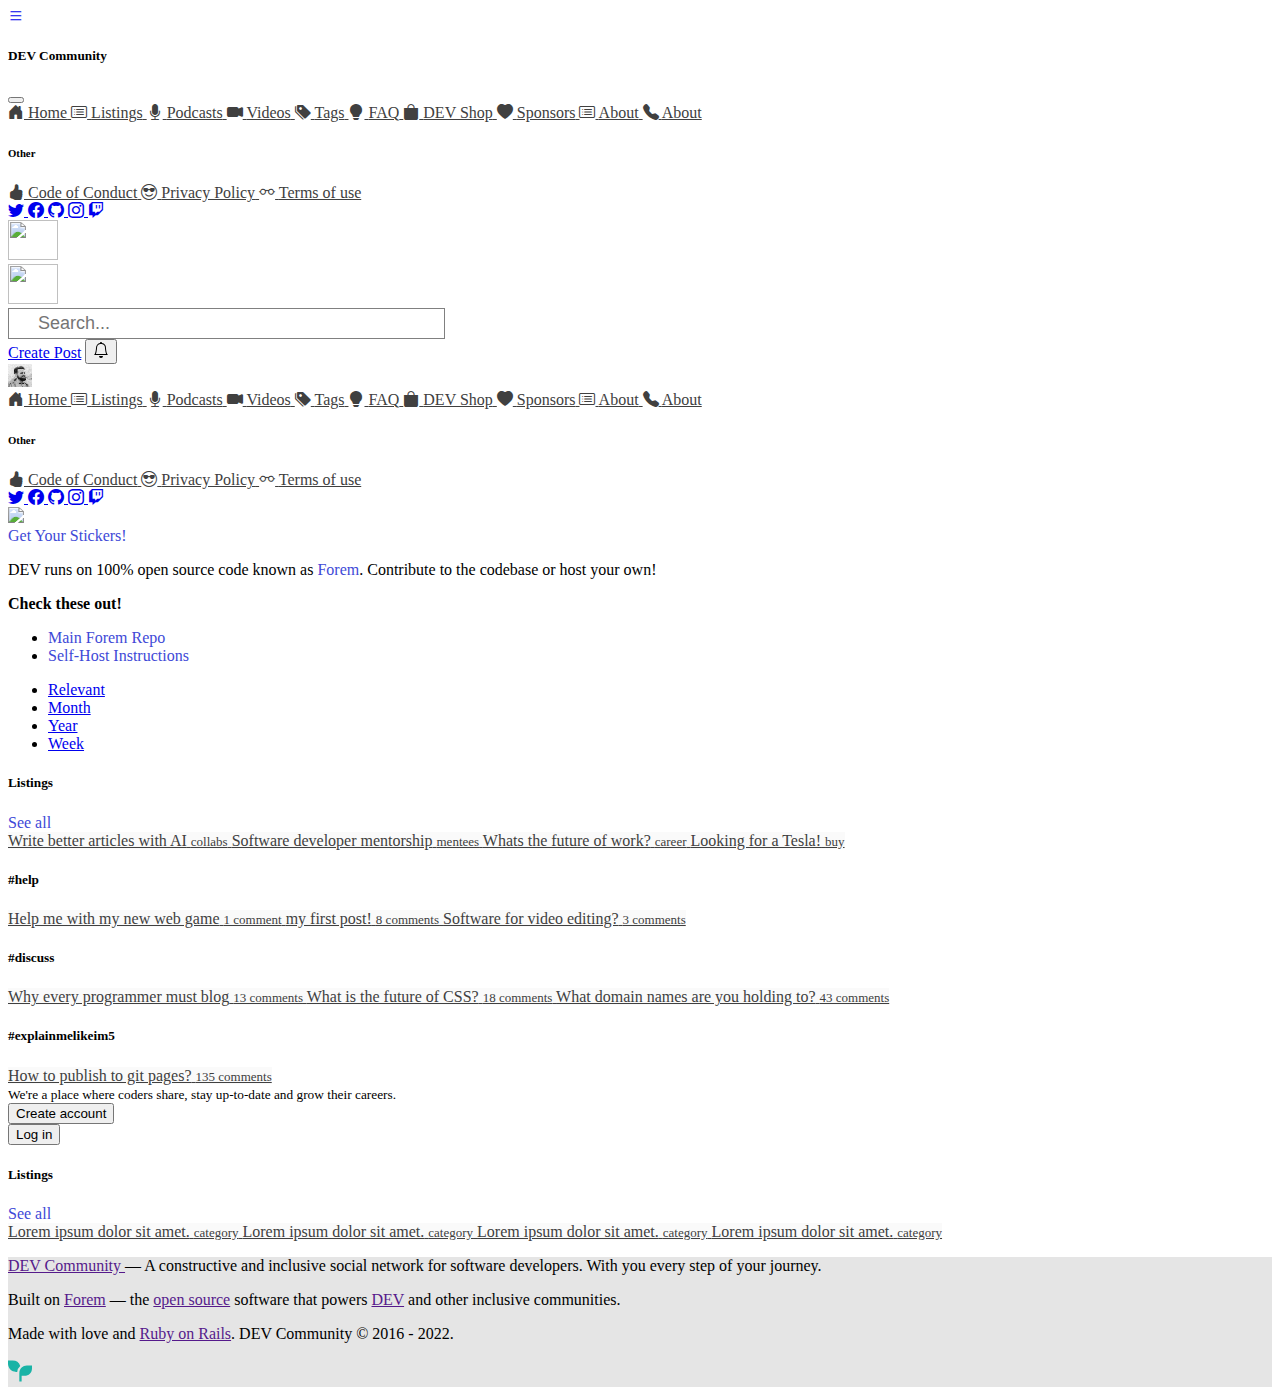
==== commit 1c2310b0: "Revert "removed spaces"" ====
--- a/index.html
+++ b/index.html
@@ -75,58 +75,63 @@
                   <span class="grayTextColor ms-1">About</span>
                 </a>
               </div>
-              <!--Other-->
-              <div id="otherLeftBar" class="d-flex flex-column mt-3 mb-3">
-                <h6 class="fw-bold">Other</h6>
-                <a href="#" class="text-decoration-none rounded py-2 buttonHover grayTextColor fs-6">
-                  <i class="bi bi-hand-thumbs-up-fill ms-3 textHover"></i>
-                  <span class="grayTextColor ms-1">Code of Conduct</span>
-                </a>
-                <a href="#" class="text-decoration-none rounded py-2 buttonHover grayTextColor fs-6">
-                  <i class="bi bi-emoji-sunglasses ms-3 textHover"></i>
-                  <span class="grayTextColor ms-1">Privacy Policy</span>
-                </a>
-                <a href="#" class="text-decoration-none rounded py-2 buttonHover grayTextColor fs-6">
-                  <i class="bi bi-eyeglasses ms-3 textHover"></i>
-                  <span class="grayTextColor ms-1">Terms of use</span>
-                </a>
-              </div>
-              <!--Social network-->
-              <div id="socialNetworkIcons" class="mt-2 mb-2 d-flex justify-content-between">
-                <a href="#" class="buttonHover rounded p-2 text-dark">
-                  <i class="bi bi-twitter h4 textHover"></i>
-                </a>
-                <a href="#" class="buttonHover rounded p-2 text-dark">
-                  <i class="bi bi-facebook h4 textHover"></i>
-                </a>
-                <a href="#" class="buttonHover rounded p-2 text-dark">
-                  <i class="bi bi-github h4 textHover"></i>
-                </a>
-                <a href="#" class="buttonHover rounded p-2 text-dark">
-                  <i class="bi bi-instagram h4 textHover"></i>
-                </a>
-                <a href="#" class="buttonHover rounded p-2 text-dark">
-                  <i class="bi bi-twitch h4 textHover"></i>
-                </a>
-
-              </div>
-            </div>
+            <!--Other-->
+            <div id="otherLeftBar" class="d-flex flex-column mt-3 mb-3">
+              <h6 class="fw-bold">Other</h6>
+              <a href="#" class="text-decoration-none rounded py-2 buttonHover grayTextColor fs-6">
+                <i class="bi bi-hand-thumbs-up-fill ms-3 textHover"></i>
+                <span class="grayTextColor ms-1">Code of Conduct</span>
+              </a>
+              <a href="#" class="text-decoration-none rounded py-2 buttonHover grayTextColor fs-6">
+                <i class="bi bi-emoji-sunglasses ms-3 textHover"></i>
+                <span class="grayTextColor ms-1">Privacy Policy</span>
+              </a>
+              <a href="#" class="text-decoration-none rounded py-2 buttonHover grayTextColor fs-6">
+                <i class="bi bi-eyeglasses ms-3 textHover"></i>
+                <span class="grayTextColor ms-1">Terms of use</span>
+              </a>
+            </div>
+            <!--Social network-->
+            <div id="socialNetworkIcons" class="mt-2 mb-2 d-flex justify-content-between">
+              <a href="#" class="buttonHover rounded p-2 text-dark">
+                <i class="bi bi-twitter h4 textHover"></i>
+              </a>
+              <a href="#" class="buttonHover rounded p-2 text-dark">
+                <i class="bi bi-facebook h4 textHover"></i>
+              </a>
+              <a href="#" class="buttonHover rounded p-2 text-dark">
+                <i class="bi bi-github h4 textHover"></i>
+              </a>
+              <a href="#" class="buttonHover rounded p-2 text-dark">
+                <i class="bi bi-instagram h4 textHover"></i>
+              </a>
+              <a href="#" class="buttonHover rounded p-2 text-dark">
+                <i class="bi bi-twitch h4 textHover"></i>
+              </a>
+
+            </div>
+      </div>
+      </div>
           </div>
-        </div>
       </div>
-      <form class="form-inline d-flex w-auto " onsubmit="(busqueda(event))">
-        <div>
+
+      <a class="navbar-brand d-block d-sm-block d-md-none d-lg-none" href="./index.html">
+        <img src="https://dev-to-uploads.s3.amazonaws.com/uploads/logos/resized_logo_UQww2soKuUsjaOGNB38o.png"
+          width="50" height="40" alt="">
+      </a>
+      <form class="form-inline d-flex w-auto align-items-center d-none d-md-inline d-lg-inline d-xl-inline d-xxl-inline" onsubmit="(busqueda(event))">
+        <div class="d-inline">
           <a class="navbar-brand" href="./index.html">
             <img src="https://dev-to-uploads.s3.amazonaws.com/uploads/logos/resized_logo_UQww2soKuUsjaOGNB38o.png"
               width="50" height="40" alt="">
           </a>
         </div>
-        <input type="searchBox" id="searchBoxId" placeholder="Search..." class="inputSearch rounded mb-4">
+        <input type="searchBox" placeholder="Search..." class="inputSearch rounded" id="searchBoxId">
       </form>
     </div>
     </div>
     <div class="d-inline-flex justify-content-evenly">
-      <a href="./new.html" class="btn btn-outline-primary ms-3 d-sm-none d-md-block">Create Post</a>
+      <a href="./new.html" class="btn btn-outline-primary ms-3 d-sm-none d-none d-md-inline d-lg-inline d-xl-inline d-xxl-inline">Create Post</a>
       <button type="button" class="btn btn-outline-primary ms-3">
         <svg xmlns="http://www.w3.org/2000/svg" width="16" height="16" fill="currentColor" class="bi bi-bell"
           viewBox="0 0 16 16">
@@ -136,153 +141,223 @@
       </button>
       <div class="rounded-circle w-auto ms-3"><img class="rounded-circle h-100" src="img/pp.jpeg"></div>
     </div>
-  </nav>
+    </div>    
+  </nav>  
   <main class="py-5 text-center container">
-    <!--Master Div-->
-    <div class=" d-flex bd-highlight justify-content-center row">
-      <!--First column-->
-      <div id="navLeftBar" class="p-2 mt-5 col-2 col-sm-2 col-lg-2 col-xl-2 col-xxl-2 d-none d-sm-none d-md-block d-lg-block d-xl-block d-xxl-block">
-        <div id="linksLeftBar" class="d-flex flex-column text-dark text-start">
-          <a href="#" class="text-decoration-none rounded py-2 buttonHover grayTextColor">
-            <i class="bi bi-house-door-fill ms-3 textHover"></i>
-            <span class="ms-1 textHover">Home</span>
-          </a>
-          <a href="#" class="text-decoration-none rounded py-2 buttonHover grayTextColor">
-            <i class="bi bi-card-list ms-3 textHover"></i>
-            <span class="ms-1 textHover">Listings</span>
-          </a>
-          <a href="#" class="text-decoration-none rounded py-2 buttonHover grayTextColor">
-            <i class="bi bi-mic-fill ms-3 textHover"></i>
-            <span class="ms-1 textHover">Podcasts</span>
-          </a>
-          <a href="#" class="text-decoration-none rounded py-2 buttonHover grayTextColor">
-            <i class="bi bi-camera-video-fill ms-3 textHover"></i>
-            <span class="ms-1 textHover">Videos</span>
-          </a>
-          <a href="#" class="text-decoration-none rounded py-2 buttonHover grayTextColor">
-            <i class="bi bi-tags-fill ms-3 textHover"></i>
-            <span class="ms-1 textHover">Tags</span>
-          </a>
-          <a href="#" class="text-decoration-none rounded py-2 buttonHover grayTextColor">
-            <i class="bi bi-lightbulb-fill ms-3 textHover"></i>
-            <span class="ms-1 textHover">FAQ</span>
-          </a>
-          <a href="#" class="text-decoration-none rounded py-2 buttonHover grayTextColor">
-            <i class="bi bi-bag-fill ms-3 textHover"></i>
-            <span class="ms-1 textHover">DEV Shop</span>
-          </a>
-          <a href="#" class="text-decoration-none rounded py-2 buttonHover grayTextColor">
-            <i class="bi bi-heart-fill ms-3 textHover"></i>
-            <span class="ms-1 textHover">Sponsors</span>
-          </a>
-          <a href="#" class="text-decoration-none rounded py-2 buttonHover grayTextColor">
-            <i class="bi bi-card-list ms-3 textHover"></i>
-            <span class="ms-1 textHover">About</span>
-          </a>
-          <a href="#" class="text-decoration-none rounded py-2 buttonHover grayTextColor">
-            <i class="bi bi-telephone-fill ms-3 textHover"></i>
-            <span class="ms-1 textHover">About</span>
-          </a>
-        </div>
-        <!--LISTA OTHER-->
-        <div id="otherLeftBar" class="d-flex flex-column text-dark mt-3 mb-3 text-start">
-          <h6 class="fw-bold">Other</h6>
-          <a href="#" class="text-decoration-none rounded py-2 buttonHover grayTextColor">
-            <i class="bi bi-hand-thumbs-up-fill ms-3 textHover"></i>
-            <span class="grayTextColor textHover">Code of Conduct</span>
-          </a>
-          <a href="#" class="text-decoration-none rounded py-2 buttonHover grayTextColor">
-            <i class="bi bi-emoji-sunglasses ms-3 textHover"></i>
-            <span class="grayTextColor textHover">Privacy Policy</span>
-          </a>
-          <a href="#" class="text-decoration-none rounded py-2 buttonHover grayTextColor">
-            <i class="bi bi-eyeglasses ms-3 textHover"></i>
-            <span class="grayTextColor textHover">Terms of use</span>
-          </a>
-        </div>
-        <!--Barra redes-->
-        <div id="socialNetworkIcons" class="mt-2 mb-2 d-flex">
-          <a href="#" class="buttonHover rounded p-2 grayTextColor flex-fill">
-            <i class="bi bi-twitter h4 textHover"></i>
-          </a>
-          <a href="#" class="buttonHover rounded p-2 grayTextColor flex-fill">
-            <i class="bi bi-facebook h4 textHover"></i>
-          </a>
-          <a href="#" class="buttonHover rounded p-2 grayTextColor flex-fill">
-            <i class="bi bi-github h4 textHover"></i>
-          </a>
-          <a href="#" class="buttonHover rounded p-2 grayTextColor flex-fill">
-            <i class="bi bi-instagram h4 textHover"></i>
-          </a>
-          <a href="#" class="buttonHover rounded p-2 grayTextColor flex-fill">
-            <i class="bi bi-twitch h4 textHover"></i>
-          </a>
-
+          <!--Master Div/Flex-->
+          <div class=" d-flex bd-highlight justify-content-center row">
+            <div id="navLeftBar" class="p-2 mt-5 col-2 col-sm-2 col-lg-2 col-xl-2 col-xxl-2 d-sm-none d-none d-md-block d-lg-block d-xl-block d-xxl-block">
+              <div id="linksLeftBar" class="d-flex flex-column text-dark text-start">
+                <a href="#" class="text-decoration-none rounded py-2 buttonHover grayTextColor">
+                  <i class="bi bi-house-door-fill ms-3 textHover"></i>
+                  <span class="ms-1 textHover">Home</span>
+                </a>
+                <a href="#" class="text-decoration-none rounded py-2 buttonHover grayTextColor">
+                  <i class="bi bi-card-list ms-3 textHover"></i>
+                  <span class="ms-1 textHover">Listings</span>
+                </a>
+                <a href="#" class="text-decoration-none rounded py-2 buttonHover grayTextColor">
+                  <i class="bi bi-mic-fill ms-3 textHover"></i>
+                  <span class="ms-1 textHover">Podcasts</span>
+                </a>
+                <a href="#" class="text-decoration-none rounded py-2 buttonHover grayTextColor">
+                  <i class="bi bi-camera-video-fill ms-3 textHover"></i>
+                  <span class="ms-1 textHover">Videos</span>
+                </a>
+                <a href="#" class="text-decoration-none rounded py-2 buttonHover grayTextColor">
+                  <i class="bi bi-tags-fill ms-3 textHover"></i>
+                  <span class="ms-1 textHover">Tags</span>
+                </a>
+                <a href="#" class="text-decoration-none rounded py-2 buttonHover grayTextColor">
+                  <i class="bi bi-lightbulb-fill ms-3 textHover"></i>
+                  <span class="ms-1 textHover">FAQ</span>
+                </a>
+                <a href="#" class="text-decoration-none rounded py-2 buttonHover grayTextColor">
+                  <i class="bi bi-bag-fill ms-3 textHover"></i>
+                  <span class="ms-1 textHover">DEV Shop</span>
+                </a>
+                <a href="#" class="text-decoration-none rounded py-2 buttonHover grayTextColor">
+                  <i class="bi bi-heart-fill ms-3 textHover"></i>
+                  <span class="ms-1 textHover">Sponsors</span>
+                </a>
+                <a href="#" class="text-decoration-none rounded py-2 buttonHover grayTextColor">
+                  <i class="bi bi-card-list ms-3 textHover"></i>
+                  <span class="ms-1 textHover">About</span>
+                </a>
+                <a href="#" class="text-decoration-none rounded py-2 buttonHover grayTextColor">
+                  <i class="bi bi-telephone-fill ms-3 textHover"></i>
+                  <span class="ms-1 textHover">About</span>
+                </a>
+              </div>
+              <!--LISTA OTHER-->
+              <div id="otherLeftBar" class="d-flex flex-column text-dark mt-3 mb-3 text-start">
+                <h6 class="fw-bold">Other</h6>
+                <a href="#" class="text-decoration-none rounded py-2 buttonHover grayTextColor fs-6">
+                  <i class="bi bi-hand-thumbs-up-fill ms-3 textHover"></i>
+                  <span class="grayTextColor ms-1">Code of Conduct</span>
+                </a>
+                <a href="#" class="text-decoration-none rounded py-2 buttonHover grayTextColor fs-6">
+                  <i class="bi bi-emoji-sunglasses ms-3 textHover"></i>
+                  <span class="grayTextColor ms-1">Privacy Policy</span>
+                </a>
+                <a href="#" class="text-decoration-none rounded py-2 buttonHover grayTextColor fs-6">
+                  <i class="bi bi-eyeglasses ms-3 textHover"></i>
+                  <span class="grayTextColor ms-1">Terms of use</span>
+                </a>
+              </div>
+              <!--Social network-->
+              <div id="socialNetworkIcons" class="mt-2 mb-2 d-flex justify-content-between">
+                <a href="#" class="buttonHover rounded p-2 text-dark">
+                  <i class="bi bi-twitter h4 textHover"></i>
+                </a>
+                <a href="#" class="buttonHover rounded p-2 text-dark">
+                  <i class="bi bi-facebook h4 textHover"></i>
+                </a>
+                <a href="#" class="buttonHover rounded p-2 text-dark">
+                  <i class="bi bi-github h4 textHover"></i>
+                </a>
+                <a href="#" class="buttonHover rounded p-2 text-dark">
+                  <i class="bi bi-instagram h4 textHover"></i>
+                </a>
+                <a href="#" class="buttonHover rounded p-2 text-dark">
+                  <i class="bi bi-twitch h4 textHover"></i>
+                </a>
+
+              </div>
+                  <!--Barra Tags-->
+                  <!--Publicidad-->
+                  <div class="card">
+                    <img src="https://res.cloudinary.com/practicaldev/image/fetch/s--v7KOxCyh--/c_limit%2Cf_auto%2Cfl_progressive%2Cq_auto%2Cw_350/https://cdn.shopify.com/s/files/1/1626/8507/products/mockup-5a41f96d_1024x1024.jpg%3Fv%3D1550790358" class="card-img-top">
+                    <div class="card-body">
+                      <a href="" class="linksColored">Get Your Stickers!</a>
+                    </div>
+                  </div>
+                  <!--Ultima Card-->
+                  <div class="card">                    
+                    <div class="card-body">
+                      <p class="text-start">
+                        DEV runs on 100% open source code known as <a href="" class="linksColored">Forem</a>. Contribute to the codebase or host your own!
+                      </p>
+                      <p>
+                        <strong class="text-start">
+                           Check these out!
+                        </strong> 
+                      </p>
+                      <ul class="text-start">
+                          <li><a href="" class="linksColored">Main Forem Repo</a></li>
+                          <li><a href="" class="linksColored">Self-Host Instructions</a></li>
+                      </ul>
+                    </div>
+                  </div>
+            </div>            
+            <!--Second column-->
+            <div class="col-7 col-sm-10 col-lg-8 col-xl-7 col-xxl-7 d-inline d-flex flex-column mt-5">
+                <!--Barra Nav-->
+                <div>
+                  <ul class="nav">
+                      <li class="nav-item">
+                        <a class="nav-link active text-dark" onclick="createPost()" href="#">Relevant</a>
+                      </li>
+                      <li class="nav-item">
+                        <a class="nav-link text-dark" onclick="filterMonth()" href="#">Month</a>
+                      </li>
+                      <li class="nav-item">
+                        <a class="nav-link text-dark" onclick="filterYear()" href="#">Year</a>             
+                      </li>  
+                      <li class="nav-item">
+                        <a class="nav-link text-dark" onclick="filterWeek()" href="#">Week</a>             
+                      </li>       
+                    </ul>
+                </div>
+                  <!--Cards Scroll infinito <a class="nav-link text-dark" href="#">Top</a>-->
+                  <!--Primera card-->
+              <section id="idPost" class="d-flex flex-column">
         </div>
         <!--Barra Tags-->
-
-        <!--Publicidad-->
-        <div class="card">
-          <img
-            src="https://res.cloudinary.com/practicaldev/image/fetch/s--v7KOxCyh--/c_limit%2Cf_auto%2Cfl_progressive%2Cq_auto%2Cw_350/https://cdn.shopify.com/s/files/1/1626/8507/products/mockup-5a41f96d_1024x1024.jpg%3Fv%3D1550790358"
-            class="card-img-top">
-          <div class="card-body">
-            <a href="" class="linksColored">Get Your Stickers!</a>
-          </div>
-        </div>
-        <!--Ultima Card-->
-        <div class="card">
-          <div class="card-body">
-            <p class="text-start">
-              DEV runs on 100% open source code known as <a href="" class="linksColored">Forem</a>. Contribute to the
-              codebase or host your own!
-            </p>
-            <p>
-              <strong class="text-start">
-                Check these out!
-              </strong>
-            </p>
-            <ul class="text-start">
-              <li><a href="" class="linksColored">Main Forem Repo</a></li>
-              <li><a href="" class="linksColored">Self-Host Instructions</a></li>
-            </ul>
-          </div>
-        </div>
-      </div>
-      <!--Second column-->
-      <div class="col-7 col-sm-10 col-lg-8 col-xl-7 col-xxl-7 d-inline d-flex flex-column mt-5">
-        <!--Barra Nav-->
-        <div>
-          <ul class="nav">
-            <li class="nav-item">
-              <a class="nav-link active text-dark" onclick="createPost()" href="#">Relevant</a>
-            </li>
-            <li class="nav-item">
-              <a class="nav-link text-dark" onclick="filterMonth()" href="#">Month</a>
-            </li>
-            <li class="nav-item">
-              <a class="nav-link text-dark" onclick="filterYear()" href="#">Year</a>
-            </li>
-            <li class="nav-item">
-              <a class="nav-link text-dark" onclick="filterWeek()" href="#">Week</a>
-            </li>
-            <li class="nav-item">
-              <a class="nav-link text-dark" onclick="filterWeek()" href="#">Week</a>
-            </li>
-          </ul>
-        </div>
-        <!--Cards Scroll infinito <a class="nav-link text-dark" href="#">Top</a>-->
-        <!--Primera card-->
-        <section id="idPost" class="d-flex flex-column">
-
-        </section>
-        <section class="d-flex flex-column mt-5">
-          <div class="d-flex flex-row bd-highlight mb-2">
-            <article class="imgDev mr-4"></article>
-            <article class="">
-              <div class="">
-                <p class="font-weight-bold mb-0 h3"><a href="">DEV Community</a> is a community of 801,259 amazing
-                  developers</p>
+              </section>  
+            </div>
+            <!--Ultima celda de la lista-->
+            <div id="aside" class="p-3 mt-5 col-2 col-sm-2 col-lg-2 col-xl-2 col-xxl-2 d-none d-lg-block d-xl-block d-xxlblock">
+              <div class="card w-100">
+                <div class="card-body w-100 m-0 p-0">
+                  <div class="d-flex justify-content-around bg-light py-2">
+                    <h5 class="card-title">Listings</h5>
+                    <a href="#" class="linksColored">See all</a>
+                  </div>
+                  <div class="d-flex flex-column m-0 p-0">
+                    <a href="#" class="text-decoration-none m-0 p-0 py-2 listings border border-end-0 border-start-0">
+                      <span class="">Write better articles with AI</span>
+                      <span class="d-block cardSmallText">collabs</span>
+                    </a>
+                    <a href="#" class="text-decoration-none m-0 p-0 py-2 listings border border-end-0 border-start-0">
+                      <span class="">Software developer mentorship</span>
+                      <span class="d-block cardSmallText">mentees</span>
+                    </a>
+                    <a href="#" class="text-decoration-none m-0 p-0 py-2 listings border border-end-0 border-start-0">
+                      <span class="">Whats the future of work?</span>
+                      <span class="d-block cardSmallText">career</span>
+                    </a>
+                    <a href="#" class="text-decoration-none m-0 p-0 py-2 listings border border-end-0 border-start-0">
+                      <span class="">Looking for a Tesla!</span>
+                      <span class="d-block cardSmallText">buy</span>
+                    </a>
+                  </div>
+                </div>
+              </div>
+              <div class="card w-100 mt-2">
+                <div class="card-body w-100 m-0 p-0">
+                  <div class="d-flex justify-content-around bg-light py-2">
+                    <h5 class="card-title">#help</h5>
+                  </div>
+                  <div class="d-flex flex-column m-0 p-0">
+                    <a href="#" class="text-decoration-none m-0 p-0 py-2 listings border border-end-0 border-start-0">
+                      <span class="">Help me with my new web game</span>
+                      <span class="d-block cardSmallText">1 comment</span>
+                    </a>
+                    <a href="#" class="text-decoration-none m-0 p-0 py-2 listings border border-end-0 border-start-0">
+                      <span class="">my first post!</span>
+                      <span class="d-block cardSmallText">8 comments</span>
+                    </a>
+                    <a href="#" class="text-decoration-none m-0 p-0 py-2 listings border border-end-0 border-start-0">
+                      <span class="">Software for video editing?</span>
+                      <span class="d-block cardSmallText">3 comments</span>
+                    </a>
+                  </div>
+                </div>
+              </div>
+              <div class="card w-100 mt-2">
+                <div class="card-body w-100 m-0 p-0">
+                  <div class="d-flex justify-content-around bg-light py-2">
+                    <h5 class="card-title">#discuss</h5>
+                  </div>
+                  <div class="d-flex flex-column m-0 p-0">
+                    <a href="#" class="text-decoration-none m-0 p-0 py-2 listings border border-end-0 border-start-0">
+                      <span class="">Why every programmer must blog</span>
+                      <span class="d-block cardSmallText">13 comments</span>
+                    </a>
+                    <a href="#" class="text-decoration-none m-0 p-0 py-2 listings border border-end-0 border-start-0">
+                      <span class="">What is the future of CSS?</span>
+                      <span class="d-block cardSmallText">18 comments</span>
+                    </a>
+                    <a href="#" class="text-decoration-none m-0 p-0 py-2 listings border border-end-0 border-start-0">
+                      <span class="">What domain names are you holding to?</span>
+                      <span class="d-block cardSmallText">43 comments</span>
+                    </a>
+                  </div>
+                </div>
+              </div>
+              <div class="card w-100 mt-2">
+                <div class="card-body w-100 m-0 p-0">
+                  <div class="d-flex justify-content-around bg-light py-2">
+                    <h5 class="card-title">#explainmelikeim5</h5>
+                  </div>
+                  <div class="d-flex flex-column m-0 p-0">
+                    <a href="#" class="text-decoration-none m-0 p-0 py-2 listings border border-end-0 border-start-0">
+                      <span class="">How to publish to git pages?</span>
+                      <span class="d-block cardSmallText">135 comments</span>
+                    </a>
+                  </div>
+                </div>
               </div>
               <div><small>We're a place where coders share, stay up-to-date and grow their careers.</small> </div>
             </article>
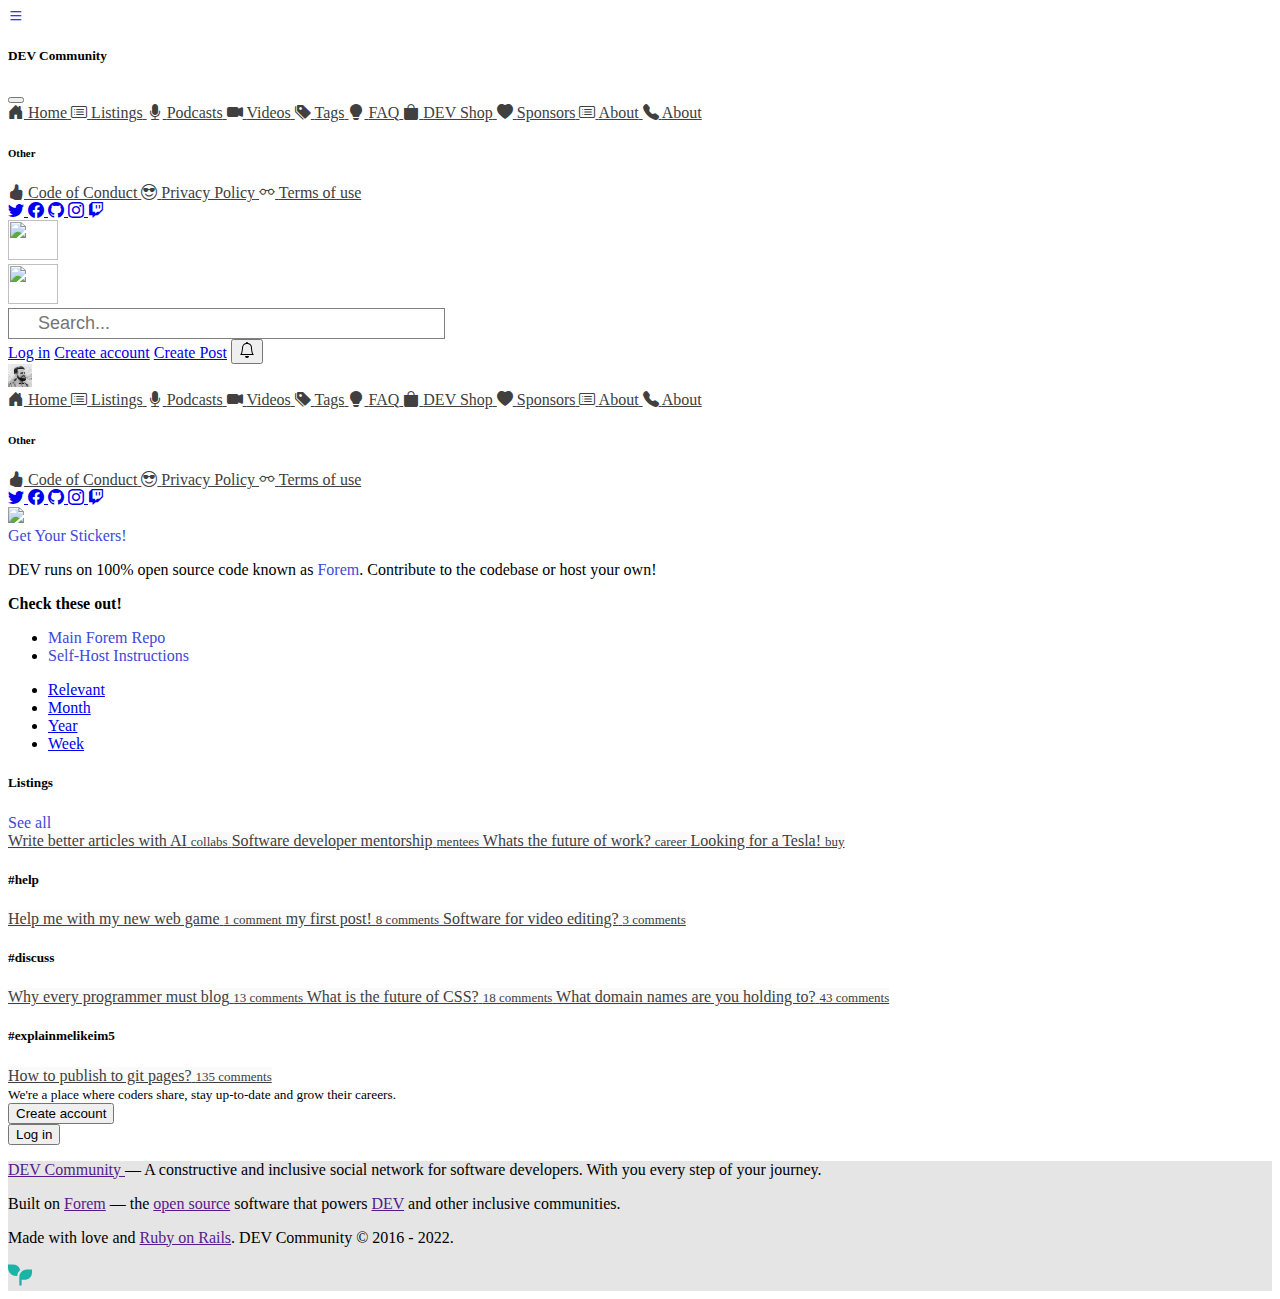
==== commit ae5af1f4: "Add login createAccount and global" ====
--- a/index.html
+++ b/index.html
@@ -131,6 +131,8 @@
     </div>
     </div>
     <div class="d-inline-flex justify-content-evenly">
+      <a href="./enter.html" class="btn btn-outline-secondary ms-3 d-sm-none d-none d-md-inline d-lg-inline d-xl-inline d-xxl-inline">Log in</a>
+      <a href="./createAccount.html" class="btn btn-outline-primary ms-3 d-sm-none d-none d-md-inline d-lg-inline d-xl-inline d-xxl-inline">Create account</a>
       <a href="./new.html" class="btn btn-outline-primary ms-3 d-sm-none d-none d-md-inline d-lg-inline d-xl-inline d-xxl-inline">Create Post</a>
       <button type="button" class="btn btn-outline-primary ms-3">
         <svg xmlns="http://www.w3.org/2000/svg" width="16" height="16" fill="currentColor" class="bi bi-bell"
@@ -272,12 +274,10 @@
                   <!--Cards Scroll infinito <a class="nav-link text-dark" href="#">Top</a>-->
                   <!--Primera card-->
               <section id="idPost" class="d-flex flex-column">
-        </div>
-        <!--Barra Tags-->
               </section>  
             </div>
             <!--Ultima celda de la lista-->
-            <div id="aside" class="p-3 mt-5 col-2 col-sm-2 col-lg-2 col-xl-2 col-xxl-2 d-none d-lg-block d-xl-block d-xxlblock">
+            <div id="aside" class="p-3 mt-5 col-2 col-sm-2 col-lg-2 col-xl-2 col-xxl-2 d-none d-lg-block d-xl-block d-xxl-block">
               <div class="card w-100">
                 <div class="card-body w-100 m-0 p-0">
                   <div class="d-flex justify-content-around bg-light py-2">
@@ -372,34 +372,6 @@
 
       </div>
       <!--Third column-->
-      <div id="aside" class="p-3 mt-5 col-2 col-sm-2 col-lg-2 col-xl-2 col-xxl-2 d-none d-lg-block d-xl-block d-xxlblock">
-        <div class="card w-100">
-          <div class="card-body w-100 m-0 p-0">
-            <div class="d-flex justify-content-around bg-light py-2">
-              <h5 class="card-title">Listings</h5>
-              <a href="#" class="linksColored">See all</a>
-            </div>
-            <div class="d-flex flex-column m-0 p-0">
-              <a href="#" class="text-decoration-none m-0 p-0 py-2 listings border border-end-0 border-start-0">
-                <span class="">Lorem ipsum dolor sit amet.</span>
-                <span class="d-block cardSmallText">category</span>
-              </a>
-              <a href="#" class="text-decoration-none m-0 p-0 py-2 listings border border-end-0 border-start-0">
-                <span class="">Lorem ipsum dolor sit amet.</span>
-                <span class="d-block cardSmallText">category</span>
-              </a>
-              <a href="#" class="text-decoration-none m-0 p-0 py-2 listings border border-end-0 border-start-0">
-                <span class="">Lorem ipsum dolor sit amet.</span>
-                <span class="d-block cardSmallText">category</span>
-              </a>
-              <a href="#" class="text-decoration-none m-0 p-0 py-2 listings border border-end-0 border-start-0">
-                <span class="">Lorem ipsum dolor sit amet.</span>
-                <span class="d-block cardSmallText">category</span>
-              </a>
-            </div>
-          </div>
-        </div>
-      </div>
     </div>
   </main>
 
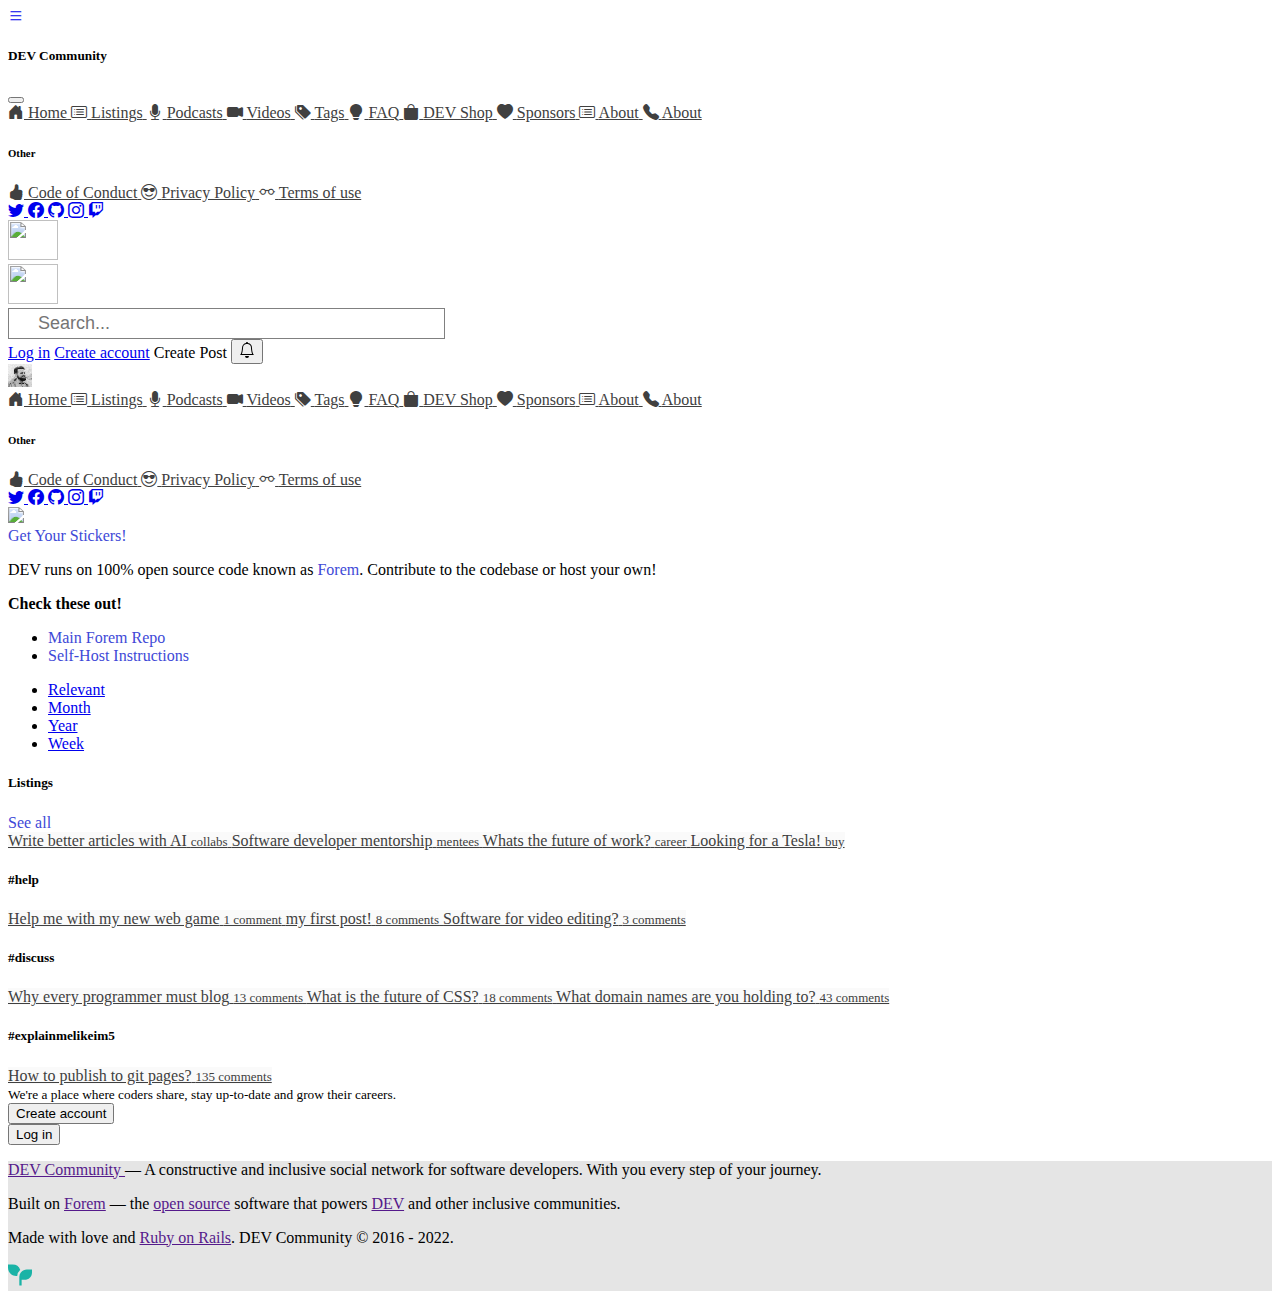
==== commit cf035fb7: "Add token user" ====
--- a/index.html
+++ b/index.html
@@ -133,7 +133,7 @@
     <div class="d-inline-flex justify-content-evenly">
       <a href="./enter.html" class="btn btn-outline-secondary ms-3 d-sm-none d-none d-md-inline d-lg-inline d-xl-inline d-xxl-inline">Log in</a>
       <a href="./createAccount.html" class="btn btn-outline-primary ms-3 d-sm-none d-none d-md-inline d-lg-inline d-xl-inline d-xxl-inline">Create account</a>
-      <a href="./new.html" class="btn btn-outline-primary ms-3 d-sm-none d-none d-md-inline d-lg-inline d-xl-inline d-xxl-inline">Create Post</a>
+      <a onclick="crearPost()" class="btn btn-outline-primary ms-3 d-sm-none d-none d-md-inline d-lg-inline d-xl-inline d-xxl-inline">Create Post</a>
       <button type="button" class="btn btn-outline-primary ms-3">
         <svg xmlns="http://www.w3.org/2000/svg" width="16" height="16" fill="currentColor" class="bi bi-bell"
           viewBox="0 0 16 16">
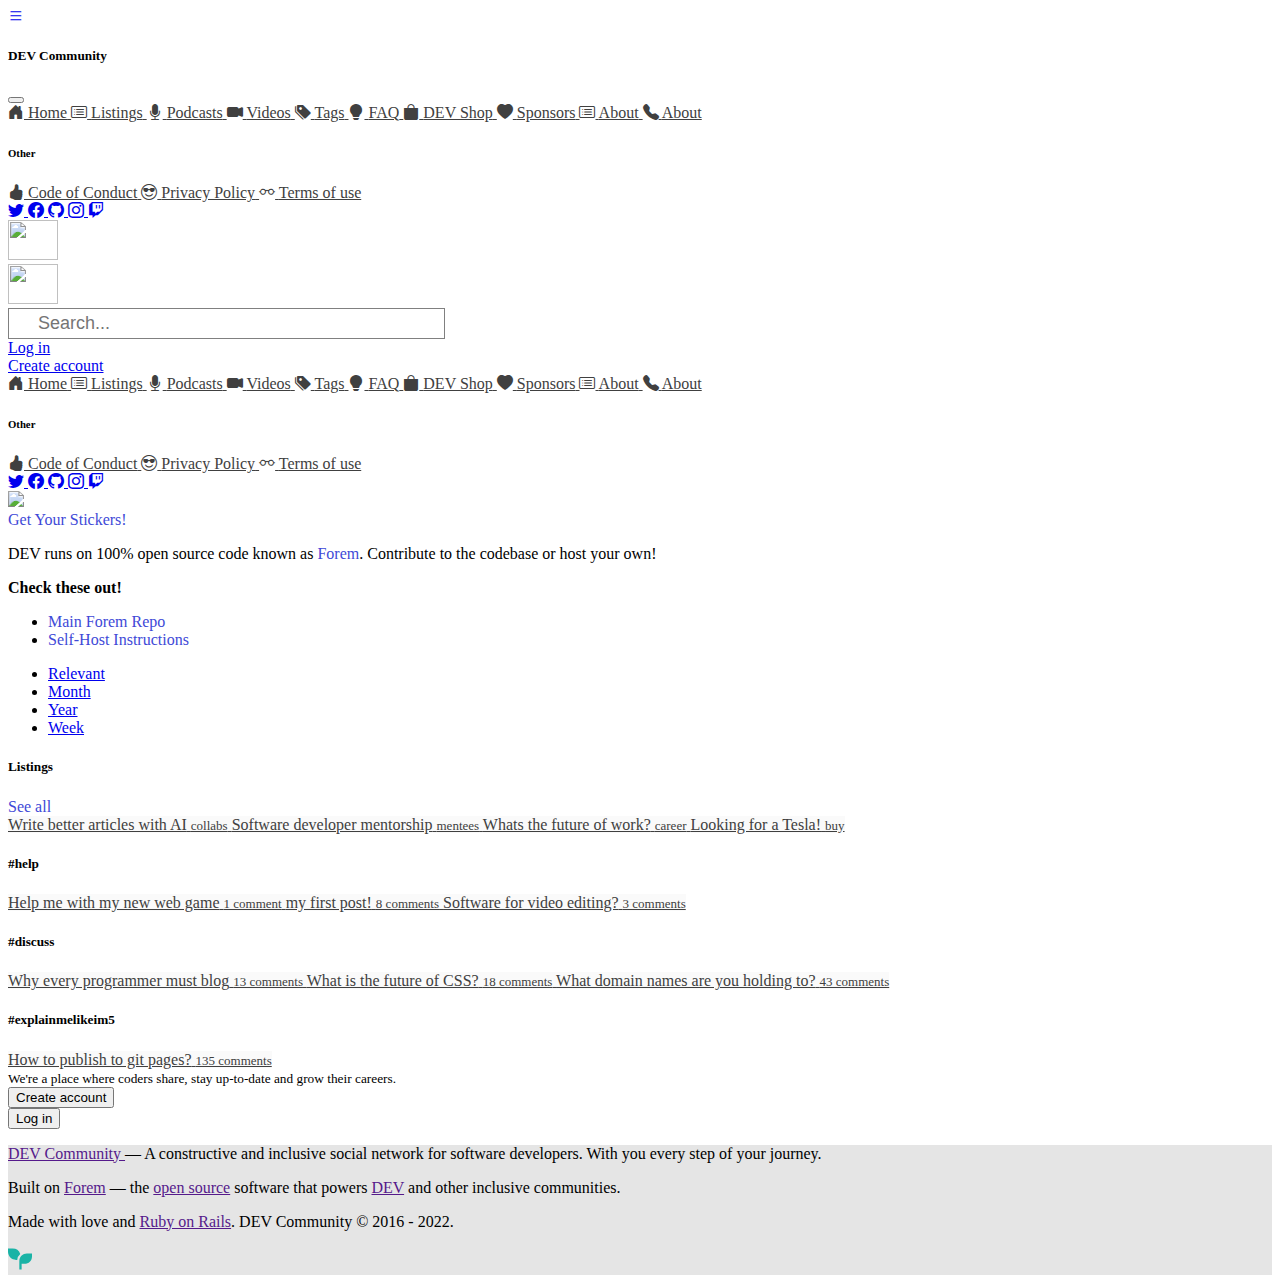
==== commit 3a612621: "Add Settings and modify" ====
--- a/index.html
+++ b/index.html
@@ -115,13 +115,13 @@
           </div>
       </div>
 
-      <a class="navbar-brand d-block d-sm-block d-md-none d-lg-none" href="./index.html">
+      <a class="navbar-brand d-block d-sm-block d-md-none d-lg-none" onclick="createPost()">
         <img src="https://dev-to-uploads.s3.amazonaws.com/uploads/logos/resized_logo_UQww2soKuUsjaOGNB38o.png"
           width="50" height="40" alt="">
       </a>
       <form class="form-inline d-flex w-auto align-items-center d-none d-md-inline d-lg-inline d-xl-inline d-xxl-inline" onsubmit="(busqueda(event))">
         <div class="d-inline">
-          <a class="navbar-brand" href="./index.html">
+          <a class="navbar-brand" onclick="userParams()">
             <img src="https://dev-to-uploads.s3.amazonaws.com/uploads/logos/resized_logo_UQww2soKuUsjaOGNB38o.png"
               width="50" height="40" alt="">
           </a>
@@ -130,18 +130,20 @@
       </form>
     </div>
     </div>
-    <div class="d-inline-flex justify-content-evenly">
-      <a href="./enter.html" class="btn btn-outline-secondary ms-3 d-sm-none d-none d-md-inline d-lg-inline d-xl-inline d-xxl-inline">Log in</a>
-      <a href="./createAccount.html" class="btn btn-outline-primary ms-3 d-sm-none d-none d-md-inline d-lg-inline d-xl-inline d-xxl-inline">Create account</a>
-      <a onclick="crearPost()" class="btn btn-outline-primary ms-3 d-sm-none d-none d-md-inline d-lg-inline d-xl-inline d-xxl-inline">Create Post</a>
-      <button type="button" class="btn btn-outline-primary ms-3">
-        <svg xmlns="http://www.w3.org/2000/svg" width="16" height="16" fill="currentColor" class="bi bi-bell"
-          viewBox="0 0 16 16">
-          <path
-            d="M8 16a2 2 0 0 0 2-2H6a2 2 0 0 0 2 2zM8 1.918l-.797.161A4.002 4.002 0 0 0 4 6c0 .628-.134 2.197-.459 3.742-.16.767-.376 1.566-.663 2.258h10.244c-.287-.692-.502-1.49-.663-2.258C12.134 8.197 12 6.628 12 6a4.002 4.002 0 0 0-3.203-3.92L8 1.917zM14.22 12c.223.447.481.801.78 1H1c.299-.199.557-.553.78-1C2.68 10.2 3 6.88 3 6c0-2.42 1.72-4.44 4.005-4.901a1 1 0 1 1 1.99 0A5.002 5.002 0 0 1 13 6c0 .88.32 4.2 1.22 6z" />
-        </svg>
-      </button>
-      <div class="rounded-circle w-auto ms-3"><img class="rounded-circle h-100" src="img/pp.jpeg"></div>
+    <div class="d-flex align-items-center">
+      <div id="logIn"><a  href="./enter.html" class="btn btn-outline-secondary ms-3 d-sm-none d-none d-md-inline d-lg-inline d-xl-inline d-xxl-inline">Log in</a></div> 
+      <div id="createAccount"><a href="./createAccount.html" class="btn btn-outline-primary ms-3 d-sm-none d-none d-md-inline d-lg-inline d-xl-inline d-xxl-inline" >Create account</a></div>
+      <div id="createPost"><a onclick="createPost()" class="btn btn-outline-primary ms-3 d-sm-none d-none d-md-inline d-lg-inline d-xl-inline d-xxl-inline">Create Post</a></div>
+      <div id="notificacion">
+        <button type="button" class="btn btn-outline-primary ms-3">
+          <svg xmlns="http://www.w3.org/2000/svg" width="16" height="16" fill="currentColor" class="bi bi-bell"
+            viewBox="0 0 16 16">
+            <path
+              d="M8 16a2 2 0 0 0 2-2H6a2 2 0 0 0 2 2zM8 1.918l-.797.161A4.002 4.002 0 0 0 4 6c0 .628-.134 2.197-.459 3.742-.16.767-.376 1.566-.663 2.258h10.244c-.287-.692-.502-1.49-.663-2.258C12.134 8.197 12 6.628 12 6a4.002 4.002 0 0 0-3.203-3.92L8 1.917zM14.22 12c.223.447.481.801.78 1H1c.299-.199.557-.553.78-1C2.68 10.2 3 6.88 3 6c0-2.42 1.72-4.44 4.005-4.901a1 1 0 1 1 1.99 0A5.002 5.002 0 0 1 13 6c0 .88.32 4.2 1.22 6z" />
+          </svg>
+        </button>
+      </div>
+      <div id="imgPerfil" class="" onclick="settings()"><img class="rounded-circle h-100 mx-2 p-1" src="img/pp.jpeg"></div>
     </div>
     </div>    
   </nav>  
@@ -407,7 +409,7 @@
   <script src="https://cdn.jsdelivr.net/npm/bootstrap@5.1.3/dist/js/bootstrap.bundle.min.js"
     integrity="sha384-ka7Sk0Gln4gmtz2MlQnikT1wXgYsOg+OMhuP+IlRH9sENBO0LRn5q+8nbTov4+1p"
     crossorigin="anonymous"></script>
-  <script src="./js/main.js"></script>
+  <script type="module" src="./js/main.js"></script>
 </body>
 
 </html>